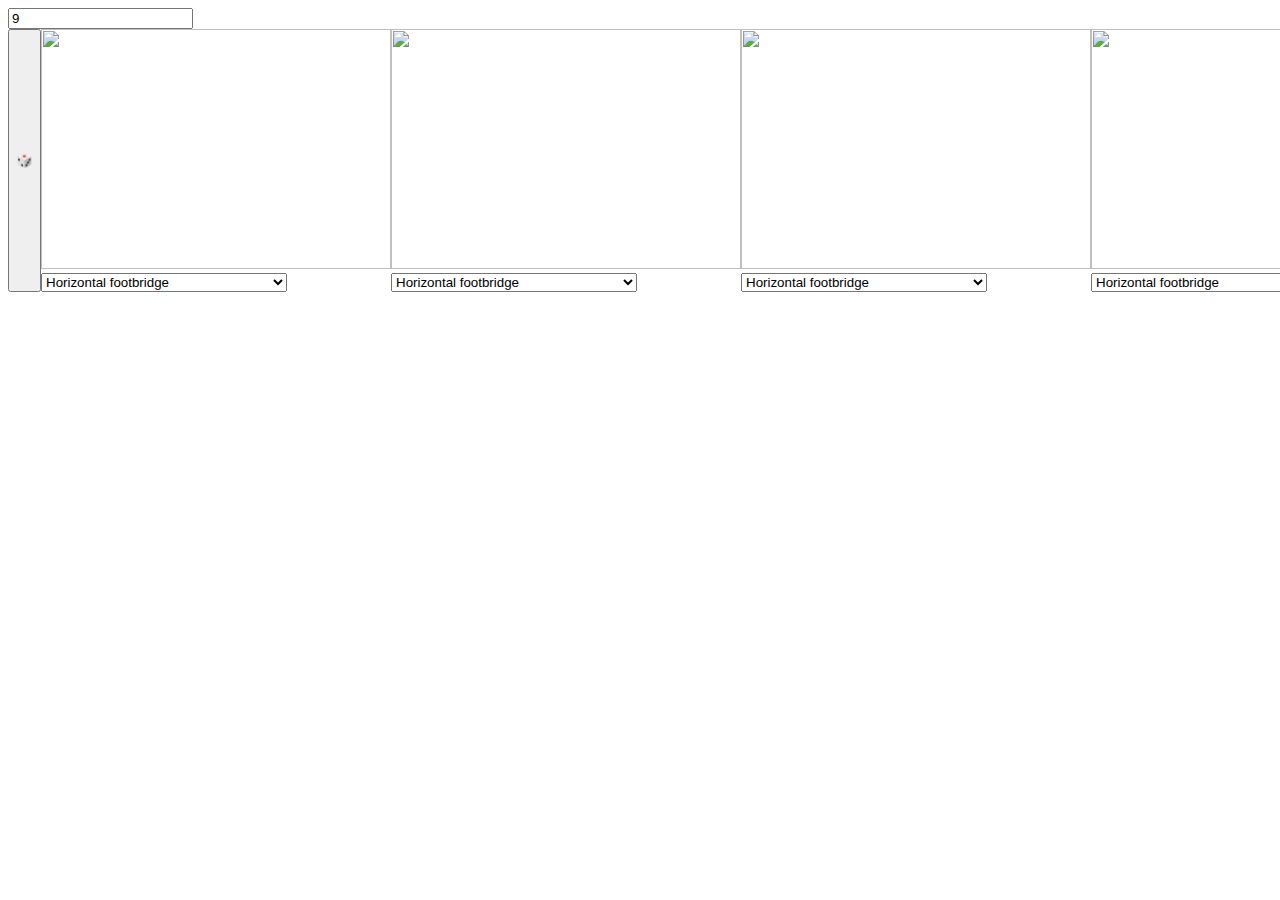
==== index.html @ 2974db42 "qwe" ====
<!DOCTYPE html>
<html>

<head>
    <meta http-equiv="content-type" content="text/html; charset=UTF-8">
    <title>test</title>
</head>

<body>
    <style>
        .trac {
            display: flex;
        }
    </style>
    <div id="main">
        <input type="number" value="9" id="input_id">
    </div>




    <script>

        const allGame = [
            { 'name': 'Horizontal footbridge', 'color': ["yellow", "green", "blue"] }, { name: 'Duck Steps', color: ["yellow", "green", "blue", "red", "black"] }, { name: 'Net_s tunnel', color: ["yellow", "green", "blue"] }, { name: 'Net_s path', color: ["yellow", "green", "blue", "red", "black"] }, { name: 'Monkey bridge', color: ["yellow", "green", "blue"] }, { name: 'Rolling logs', color: ["blue", "red", "black"] }, { name: 'Swinging Plates', color: ["green", "blue"] }, { name: 'Horizontal ladder', color: ["yellow", "green", "blue"] }, { name: 'Giant’s step', color: ["yellow", "green", "blue"] }, { name: 'Barrels', color: ["yellow", "green"] }, { name: 'Japanese footbridge Large and Small', color: ["yellow", "green", "blue"] }, { name: 'Swinging trunks', color: ["yellow", "green", "blue", "red", "black"] }, { name: 'Flat net', color: ["yellow", "green", "blue", "red", "black"] }, { name: 'Swings', color: ["yellow", "green", "blue", "red", "black"] }, { name: 'Surprise', color: ["blue", "red", "black"] }, { name: 'Lengthwise logs', color: ["yellow", "green", "blue"] }, { name: 'Swingplates and swings', color: ["yellow", "green", "blue", "red", "black"] }, { name: 'Parallell stirrups', color: ["blue", "red", "black"] }, { name: 'Surprise footbridge', color: ["yellow", "green", "blue"] }, { name: 'Disc bridge', color: ["yellow", "green", "blue"] }, { name: 'Mushrooms', color: ["yellow", "green"] }, { name: 'Lengthwise boards', color: ["yellow", "green"] }, { name: 'Alternated swings', color: ["yellow", "green", "blue", "red", "black"] }, { name: 'Dominoes', color: ["blue", "red", "black"] }, { name: 'Moving bridge', color: ["blue", "red", "black"] }, { name: 'Foot obstacle', color: ["yellow", "green"] }, { name: 'DNA bridge', color: ["red", "black"] }, { name: 'Norvejskii park (Alphabet footbridge)', color: ["yellow", "green"] }, { name: 'Gothic footbridge', color: ["yellow", "green", "blue"] }, { name: 'Accordion footbridge', color: ["yellow", "green", "blue"] }, { name: 'Stilts', color: ["blue", "red", "black"] }, { name: 'Tip over trunks', color: ["yellow", "green", "blue"] }, { name: 'Wazzah jump', color: ["yellow", "green", "blue", "red", "black"] }, { name: 'Pirogue bridge', color: ["blue", "red"] }, { name: 'Rolling footbridge', color: ["red", "black"] }, { name: 'Swingplates', color: ["yellow", "green", "blue"] }, { name: 'Wire-fiber horizontal ladder', color: ["yellow", "green", "blue"] }, { name: 'Zigzag footbridge', color: ["yellow", "green", "blue"] }, { name: 'Zigzag swings', color: ["yellow", "green", "blue", "red", "black"] }, { name: 'Balanced ropes', color: ["blue", "red", "black"] }, { name: 'Flea_s jump', color: ["yellow", "green", "blue"] }, { name: 'High net', color: ["yellow", "green", "blue", "red", "black"] }, { name: 'Ropes with trays', color: ["red", "black"] }, { name: 'Hanging trunks', color: ["blue", "red", "black"] }, { name: 'Rope bridge', color: ["blue", "red", "black"] }, { name: 'In-line rope bridge', color: ["blue", "red", "black"] }, { name: 'Zigzag rope bridge', color: ["blue", "red", "black"] }, { name: 'Alternated rope bridge', color: ["blue", "red", "black"] }, { name: 'Pyramids', color: ["red", "black"] }, { name: 'Balanced jumps', color: ["blue", "red", "black"] }, { name: 'Parrot_s trunk 45DEG', color: ["red", "black"] }, { name: 'Simple parrot_s trunk', color: ["blue", "red", "black"] }, { name: 'Hanging Swings', color: ["blue", "red", "black"] }, { name: 'Hanging parallell stirrups', color: ["red", "black"] }, { name: 'Hanging discs ( Beam plates)', color: ["blue", "red", "black"] }, { name: 'Lateral trapeze', color: ["red", "black"] }, { name: 'Floating nets', color: ["red", "black"] }, { name: 'Alternated floating net', color: ["blue", "red", "black"] }, { name: 'Sliding net', color: ["yellow", "green", "blue", "red", "black"] }, { name: 'Ambush', color: ["blue", "red", "black"] }, { name: 'Vertical Net', color: ["yellow", "green", "blue", "red", "black"] }, { name: 'Popeae beam', color: ["red", "black"] }, { name: 'Zig-zag trapeziums', color: ["red", "black"] }, { name: 'Alternated trapeziums', color: ["blue", "red", "black"] }, { name: 'Flying carpet', color: ["blue", "red"] }, { name: 'Tilting ropes', color: ["red", "black"] }, { name: 'Slalom ropes', color: ["yellow", "green", "blue", "red", "black"] }, { name: 'Passage of Fisherman', color: ["blue", "red"] }, { name: 'Hanging Swingplates', color: ["blue", "red", "black"] }, { name: 'Elastic Trapeziums', color: ["red", "black"] }, { name: 'Tibetian bridge', color: ["yellow", "green", "blue", "red", "black"] }, { name: 'Acrobat ropes', color: ["black"] }, { name: 'Hanging stirrups', color: ["red", "black"] }, { name: 'Popeye with swings', color: ["black"] }, { name: 'Popeye', color: ["black"] }, { name: 'Slalom planks', color: ["yellow", "green", "blue", "red", "black"] }, { name: 'Climbing planks', color: ["blue", "red", "black"] }, { name: 'Balanced ropes attached in both ends', color: ["blue", "red", "black"] }, { name: 'Horizontal climbingwall', color: ["yellow", "green"] }, { name: 'Arms logs', color: ["blue", "red", "black"] }, { name: 'Tibetian bridge', color: ["yellow", "green", "blue", "red", "black"] }, { name: 'Spider net', color: ["yellow", "green"] }, { name: 'Wave bridge', color: ["green", "blue"] }, { name: 'Uneven Circles', color: ["blue", "red"] }, { name: 'Floating ropes', color: ["blue", "red", "black"] }, { name: 'Hanging Logs', color: ["blue", "red", "black"] }, { name: 'Jaggy Swings', color: ["black"] }, { name: 'Floating horizontal footbridge', color: ["yellow", "green", "blue", "red", "black"] }, { name: 'Floatting ladder', color: ["red", "black"] }, { name: 'Sliding steps', color: ["yellow", "green"] }, { name: 'Multiple sliding steps', color: ["green", "blue", "red", "black"] }, { name: 'Skittles', color: ["yellow", "green", "blue"] }, { name: 'Laying trunk', color: ["yellow", "green"] }, { name: 'Sledge', color: ["yellow", "green", "blue"] }, { name: 'Cocos nut-the ball', color: ["yellow", "green", "blue", "red", "black"] }, { name: 'Surf', color: ["blue", "red", "black"] }, { name: 'Tightrope rope', color: ["yellow", "green", "blue", "red", "black"] }, { name: 'X-planks rolling', color: ["blue", "red", "black"] }, { name: 'Rolling parrot', color: ["green", "blue"] }, { name: 'Flying stirrups france', color: ["red", "black"] }, { name: 'Rolling basket', color: ["yellow", "green", "blue"] }, { name: 'Rolling trapeze', color: ["green", "blue", "red"] }, { name: 'Flying stirrup', color: ["blue", "red", "black"] }, { name: 'Lift', color: ["blue", "red", "black"] }, { name: 'Mini Tarzan', color: ["blue", "red", "black"] }, { name: 'Flying Trapeze', color: ["blue", "red", "black"] }, { name: 'Tarzan jump', color: ["red", "black"] }, { name: 'Unicycle', color: ["blue", "red", "black"] }, { name: 'Tree bike', color: ["blue", "red"] }, { name: 'Tightrope walk', color: ["yellow", "green", "blue", "red", "black"] }]
        console.log(allGame)
        //случайная генерация трассы
        function allTrackRandomizer() {
            let select = this.parentElement.querySelectorAll('.slt')
            select.forEach(select => {
                //console.log(select);
                select.selectedIndex = Math.floor(Math.random() * (allGame.length - 1 + 1) + 1);
                select.dispatchEvent(new Event("change"))
            });
        };

        // загатовка этапа
        const zagotovka = " <form id='form'>\
        <img  class='img' src='img/page_0000.jpg' height=240 width=350 >\
        <select class=slt>\
        </select>\
    </form>";


        // Список этапов
        let allTrack = ['Zig zag trapeziums', 'Rope bridge', 'Spaghetti bridge', 'Trapeziums', 'High ropes swing plates', 'Horizontal ladder', 'Net path', 'Barrels', 'Climbing planks', 'Horizontal net']

        //Генерация списка этапов в селект
        function addSelect() {
            const select = document.querySelectorAll('.slt');
            select.forEach(select => {
                select.addEventListener('change', chngImg);
                for (var i = 0; i < allGame.length; i++) {
                    var opt = document.createElement('option');
                    opt.value = allGame[i].name;
                    opt.innerHTML = allGame[i].name;
                    select.appendChild(opt);
                }
            })
        }

        // создаем трасу
        function addTrack(color) { //принимает цвет трасы 
            let genBtn = document.createElement("button");
            let main = document.getElementById('main')
            //document.getElementById("trac").remove()
            genBtn.innerHTML = '🎲'
            genBtn.addEventListener('click', allTrackRandomizer)
            trac = addSegment(document.getElementById("input_id").value);
            trac.classList.add("trac");
            trac.prepend(genBtn);
            main.append(trac);
        }
        addTrack('blue') //test

        // добавляем этапы
        function addSegment(segmenAmount) {
            let main = document.createElement("div");
            for (let i = 0; i < segmenAmount; i++) {
                let segment = document.createElement("div");
                segment.innerHTML = zagotovka;
                segment.classList.add("segment");
                main.appendChild(segment);
            }
            return main;
        }
        addSelect()

        //смена рисунка этапа в зависимости от выбора в селект
        function chngImg(eve) {
            let img = this.parentElement.querySelector('.img');
            let chois = this.parentElement.querySelector('.slt').value;
            img.src = "img/" + chois + ".jpg";
        };


    </script>
</body>

</html>
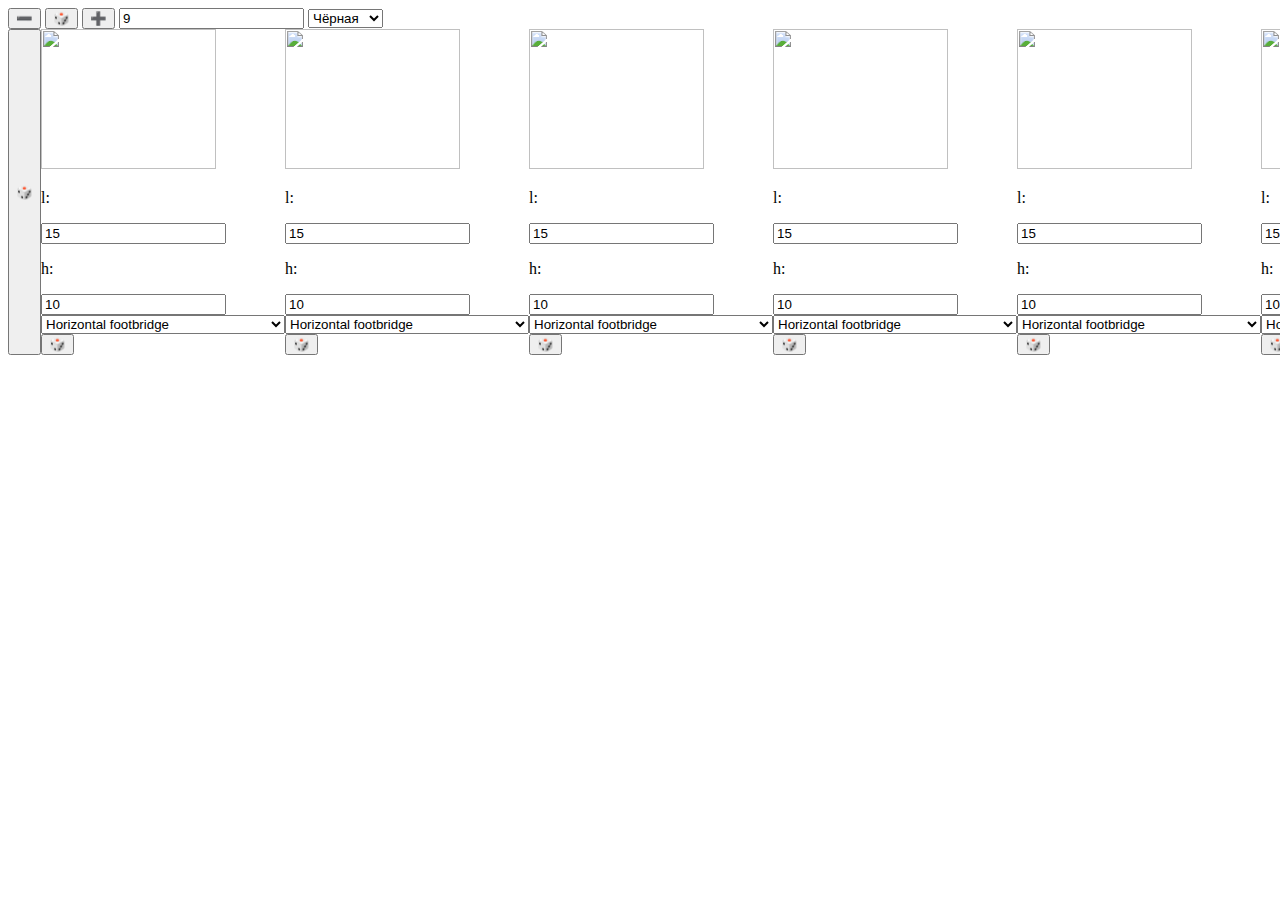
==== commit a3798fc4: "ghd" ====
--- a/index.html
+++ b/index.html
@@ -13,51 +13,95 @@
         }
     </style>
     <div id="main">
+        <button>➖</button>
+        <button>🎲</button>
+        <button>➕</button>
+
         <input type="number" value="9" id="input_id">
+
+        <select name="selectColor">
+            <option value="yellow" selected>Желтая</option>
+            <option selected="selected" value="green" selected>Зеленая</option>
+            <option value="blue" selected>Синяя</option>
+            <option value="red" selected>Красная</option>
+            <option value="black" selected>Чёрная</option>
+        </select>
+
     </div>
 
 
 
 
     <script>
+        let color = 'green'
+        const allGame = [
+            { 'name': 'Horizontal footbridge', 'color': ["yellow", "green", "blue", ,] }, { name: 'Duck Steps', color: ["yellow", "green", "blue", "red", "black"] }, { name: 'Net_s tunnel', color: ["yellow", "green", "blue", ,] }, { name: 'Net_s path', color: ["yellow", "green", "blue", "red", "black"] }, { name: 'Monkey bridge', color: ["yellow", "green", "blue", ,] }, { name: 'Rolling logs', color: [, , "blue", "red", "black"] }, { name: 'Swinging Plates', color: [, "green", "blue", ,] }, { name: 'Horizontal ladder', color: ["yellow", "green", "blue", ,] }, { name: 'Giant’s step', color: ["yellow", "green", "blue", ,] }, { name: 'Barrels', color: ["yellow", "green", , ,] }, { name: 'Japanese footbridge Large and Small', color: ["yellow", "green", "blue", ,] }, { name: 'Swinging trunks', color: ["yellow", "green", "blue", "red", "black"] }, { name: 'Flat net', color: ["yellow", "green", "blue", "red", "black"] }, { name: 'Swings', color: ["yellow", "green", "blue", "red", "black"] }, { name: 'Surprise', color: [, , "blue", "red", "black"] }, { name: 'Lengthwise logs', color: ["yellow", "green", "blue", ,] }, { name: 'Swingplates and swings', color: ["yellow", "green", "blue", "red", "black"] }, { name: 'Parallell stirrups', color: [, , "blue", "red", "black"] }, { name: 'Surprise footbridge', color: ["yellow", "green", "blue", ,] }, { name: 'Disc bridge', color: ["yellow", "green", "blue", ,] }, { name: 'Mushrooms', color: ["yellow", "green", , ,] }, { name: 'Lengthwise boards', color: ["yellow", "green", , ,] }, { name: 'Alternated swings', color: ["yellow", "green", "blue", "red", "black"] }, { name: 'Dominoes', color: [, , "blue", "red", "black"] }, { name: 'Moving bridge', color: [, , "blue", "red", "black"] }, { name: 'Foot obstacle', color: ["yellow", "green", , ,] }, { name: 'DNA bridge', color: [, , , "red", "black"] }, { name: 'Norvejskii park (Alphabet footbridge)', color: ["yellow", "green", , ,] }, { name: 'Gothic footbridge', color: ["yellow", "green", "blue", ,] }, { name: 'Accordion footbridge', color: ["yellow", "green", "blue", ,] }, { name: 'Stilts', color: [, , "blue", "red", "black"] }, { name: 'Tip over trunks', color: ["yellow", "green", "blue", ,] }, { name: 'Wazzah jump', color: ["yellow", "green", "blue", "red", "black"] }, { name: 'Pirogue bridge', color: [, , "blue", "red",] }, { name: 'Rolling footbridge', color: [, , , "red", "black"] }, { name: 'Swingplates', color: ["yellow", "green", "blue", ,] }, { name: 'Wire-fiber horizontal ladder', color: ["yellow", "green", "blue", ,] }, { name: 'Zigzag footbridge', color: ["yellow", "green", "blue", ,] }, { name: 'Zigzag swings', color: ["yellow", "green", "blue", "red", "black"] }, { name: 'Balanced ropes', color: [, , "blue", "red", "black"] }, { name: 'Flea_s jump', color: ["yellow", "green", "blue", ,] }, { name: 'High net', color: ["yellow", "green", "blue", "red", "black"] }, { name: 'Ropes with trays', color: [, , , "red", "black"] }, { name: 'Hanging trunks', color: [, , "blue", "red", "black"] }, { name: 'Rope bridge', color: [, , "blue", "red", "black"] }, { name: 'In-line rope bridge', color: [, , "blue", "red", "black"] }, { name: 'Zigzag rope bridge', color: [, , "blue", "red", "black"] }, { name: 'Alternated rope bridge', color: [, , "blue", "red", "black"] }, { name: 'Pyramids', color: [, , , "red", "black"] }, { name: 'Balanced jumps', color: [, , "blue", "red", "black"] }, { name: 'Parrot_s trunk 45DEG', color: [, , , "red", "black"] }, { name: 'Simple parrot_s trunk', color: [, , "blue", "red", "black"] }, { name: 'Hanging Swings', color: [, , "blue", "red", "black"] }, { name: 'Hanging parallell stirrups', color: [, , , "red", "black"] }, { name: 'Hanging discs ( Beam plates)', color: [, , "blue", "red", "black"] }, { name: 'Lateral trapeze', color: [, , , "red", "black"] }, { name: 'Floating nets', color: [, , , "red", "black"] }, { name: 'Alternated floating net', color: [, , "blue", "red", "black"] }, { name: 'Sliding net', color: ["yellow", "green", "blue", "red", "black"] }, { name: 'Ambush', color: [, , "blue", "red", "black"] }, { name: 'Vertical Net', color: ["yellow", "green", "blue", "red", "black"] }, { name: 'Popeae beam', color: [, , , "red", "black"] }, { name: 'Zig-zag trapeziums', color: [, , , "red", "black"] }, { name: 'Alternated trapeziums', color: [, , "blue", "red", "black"] }, { name: 'Flying carpet', color: [, , "blue", "red",] }, { name: 'Tilting ropes', color: [, , , "red", "black"] }, { name: 'Slalom ropes', color: ["yellow", "green", "blue", "red", "black"] }, { name: 'Passage of Fisherman', color: [, , "blue", "red",] }, { name: 'Hanging Swingplates', color: [, , "blue", "red", "black"] }, { name: 'Elastic Trapeziums', color: [, , , "red", "black"] }, { name: 'Tibetian bridge', color: ["yellow", "green", "blue", "red", "black"] }, { name: 'Acrobat ropes', color: [, , , , "black"] }, { name: 'Hanging stirrups', color: [, , , "red", "black"] }, { name: 'Popeye with swings', color: [, , , , "black"] }, { name: 'Popeye', color: [, , , , "black"] }, { name: 'Slalom planks', color: ["yellow", "green", "blue", "red", "black"] }, { name: 'Climbing planks', color: [, , "blue", "red", "black"] }, { name: 'Balanced ropes attached in both ends', color: [, , "blue", "red", "black"] }, { name: 'Horizontal climbingwall', color: ["yellow", "green", , ,] }, { name: 'Arms logs', color: [, , "blue", "red", "black"] }, { name: 'Tibetian bridge', color: ["yellow", "green", "blue", "red", "black"] }, { name: 'Spider net', color: ["yellow", "green", , ,] }, { name: 'Wave bridge', color: [, "green", "blue", ,] }, { name: 'Uneven Circles', color: [, , "blue", "red",] }, { name: 'Floating ropes', color: [, , "blue", "red", "black"] }, { name: 'Hanging Logs', color: [, , "blue", "red", "black"] }, { name: 'Jaggy Swings', color: [, , , , "black"] }, { name: 'Floating horizontal footbridge', color: ["yellow", "green", "blue", "red", "black"] }, { name: 'Floatting ladder', color: [, , , "red", "black"] }, { name: 'Sliding steps', color: ["yellow", "green", , ,] }, { name: 'Multiple sliding steps', color: [, "green", "blue", "red", "black"] }, { name: 'Skittles', color: ["yellow", "green", "blue", ,] }, { name: 'Laying trunk', color: ["yellow", "green", , ,] }, { name: 'Sledge', color: ["yellow", "green", "blue", ,] }, { name: 'Cocos nut-the ball', color: ["yellow", "green", "blue", "red", "black"] }, { name: 'Surf', color: [, , "blue", "red", "black"] }, { name: 'Tightrope rope', color: ["yellow", "green", "blue", "red", "black"] }, { name: 'X-planks rolling', color: [, , "blue", "red", "black"] }, { name: 'Rolling parrot', color: [, "green", "blue", ,] }, { name: 'Flying stirrups france', color: [, , , "red", "black"] }, { name: 'Rolling basket', color: ["yellow", "green", "blue", ,] }, { name: 'Rolling trapeze', color: [, "green", "blue", "red",] }, { name: 'Flying stirrup', color: [, , "blue", "red", "black"] }, { name: 'Lift', color: [, , "blue", "red", "black"] }, { name: 'Mini Tarzan', color: [, , "blue", "red", "black"] }, { name: 'Flying Trapeze', color: [, , "blue", "red", "black"] }, { name: 'Tarzan jump', color: [, , , "red", "black"] }, { name: 'Unicycle', color: [, , "blue", "red", "black"] }, { name: 'Tree bike', color: [, , "blue", "red",] }, { name: 'Tightrope walk', color: ["yellow", "green", "blue", "red", "black"] }
+        ]
 
-        const allGame = [
-            { 'name': 'Horizontal footbridge', 'color': ["yellow", "green", "blue"] }, { name: 'Duck Steps', color: ["yellow", "green", "blue", "red", "black"] }, { name: 'Net_s tunnel', color: ["yellow", "green", "blue"] }, { name: 'Net_s path', color: ["yellow", "green", "blue", "red", "black"] }, { name: 'Monkey bridge', color: ["yellow", "green", "blue"] }, { name: 'Rolling logs', color: ["blue", "red", "black"] }, { name: 'Swinging Plates', color: ["green", "blue"] }, { name: 'Horizontal ladder', color: ["yellow", "green", "blue"] }, { name: 'Giant’s step', color: ["yellow", "green", "blue"] }, { name: 'Barrels', color: ["yellow", "green"] }, { name: 'Japanese footbridge Large and Small', color: ["yellow", "green", "blue"] }, { name: 'Swinging trunks', color: ["yellow", "green", "blue", "red", "black"] }, { name: 'Flat net', color: ["yellow", "green", "blue", "red", "black"] }, { name: 'Swings', color: ["yellow", "green", "blue", "red", "black"] }, { name: 'Surprise', color: ["blue", "red", "black"] }, { name: 'Lengthwise logs', color: ["yellow", "green", "blue"] }, { name: 'Swingplates and swings', color: ["yellow", "green", "blue", "red", "black"] }, { name: 'Parallell stirrups', color: ["blue", "red", "black"] }, { name: 'Surprise footbridge', color: ["yellow", "green", "blue"] }, { name: 'Disc bridge', color: ["yellow", "green", "blue"] }, { name: 'Mushrooms', color: ["yellow", "green"] }, { name: 'Lengthwise boards', color: ["yellow", "green"] }, { name: 'Alternated swings', color: ["yellow", "green", "blue", "red", "black"] }, { name: 'Dominoes', color: ["blue", "red", "black"] }, { name: 'Moving bridge', color: ["blue", "red", "black"] }, { name: 'Foot obstacle', color: ["yellow", "green"] }, { name: 'DNA bridge', color: ["red", "black"] }, { name: 'Norvejskii park (Alphabet footbridge)', color: ["yellow", "green"] }, { name: 'Gothic footbridge', color: ["yellow", "green", "blue"] }, { name: 'Accordion footbridge', color: ["yellow", "green", "blue"] }, { name: 'Stilts', color: ["blue", "red", "black"] }, { name: 'Tip over trunks', color: ["yellow", "green", "blue"] }, { name: 'Wazzah jump', color: ["yellow", "green", "blue", "red", "black"] }, { name: 'Pirogue bridge', color: ["blue", "red"] }, { name: 'Rolling footbridge', color: ["red", "black"] }, { name: 'Swingplates', color: ["yellow", "green", "blue"] }, { name: 'Wire-fiber horizontal ladder', color: ["yellow", "green", "blue"] }, { name: 'Zigzag footbridge', color: ["yellow", "green", "blue"] }, { name: 'Zigzag swings', color: ["yellow", "green", "blue", "red", "black"] }, { name: 'Balanced ropes', color: ["blue", "red", "black"] }, { name: 'Flea_s jump', color: ["yellow", "green", "blue"] }, { name: 'High net', color: ["yellow", "green", "blue", "red", "black"] }, { name: 'Ropes with trays', color: ["red", "black"] }, { name: 'Hanging trunks', color: ["blue", "red", "black"] }, { name: 'Rope bridge', color: ["blue", "red", "black"] }, { name: 'In-line rope bridge', color: ["blue", "red", "black"] }, { name: 'Zigzag rope bridge', color: ["blue", "red", "black"] }, { name: 'Alternated rope bridge', color: ["blue", "red", "black"] }, { name: 'Pyramids', color: ["red", "black"] }, { name: 'Balanced jumps', color: ["blue", "red", "black"] }, { name: 'Parrot_s trunk 45DEG', color: ["red", "black"] }, { name: 'Simple parrot_s trunk', color: ["blue", "red", "black"] }, { name: 'Hanging Swings', color: ["blue", "red", "black"] }, { name: 'Hanging parallell stirrups', color: ["red", "black"] }, { name: 'Hanging discs ( Beam plates)', color: ["blue", "red", "black"] }, { name: 'Lateral trapeze', color: ["red", "black"] }, { name: 'Floating nets', color: ["red", "black"] }, { name: 'Alternated floating net', color: ["blue", "red", "black"] }, { name: 'Sliding net', color: ["yellow", "green", "blue", "red", "black"] }, { name: 'Ambush', color: ["blue", "red", "black"] }, { name: 'Vertical Net', color: ["yellow", "green", "blue", "red", "black"] }, { name: 'Popeae beam', color: ["red", "black"] }, { name: 'Zig-zag trapeziums', color: ["red", "black"] }, { name: 'Alternated trapeziums', color: ["blue", "red", "black"] }, { name: 'Flying carpet', color: ["blue", "red"] }, { name: 'Tilting ropes', color: ["red", "black"] }, { name: 'Slalom ropes', color: ["yellow", "green", "blue", "red", "black"] }, { name: 'Passage of Fisherman', color: ["blue", "red"] }, { name: 'Hanging Swingplates', color: ["blue", "red", "black"] }, { name: 'Elastic Trapeziums', color: ["red", "black"] }, { name: 'Tibetian bridge', color: ["yellow", "green", "blue", "red", "black"] }, { name: 'Acrobat ropes', color: ["black"] }, { name: 'Hanging stirrups', color: ["red", "black"] }, { name: 'Popeye with swings', color: ["black"] }, { name: 'Popeye', color: ["black"] }, { name: 'Slalom planks', color: ["yellow", "green", "blue", "red", "black"] }, { name: 'Climbing planks', color: ["blue", "red", "black"] }, { name: 'Balanced ropes attached in both ends', color: ["blue", "red", "black"] }, { name: 'Horizontal climbingwall', color: ["yellow", "green"] }, { name: 'Arms logs', color: ["blue", "red", "black"] }, { name: 'Tibetian bridge', color: ["yellow", "green", "blue", "red", "black"] }, { name: 'Spider net', color: ["yellow", "green"] }, { name: 'Wave bridge', color: ["green", "blue"] }, { name: 'Uneven Circles', color: ["blue", "red"] }, { name: 'Floating ropes', color: ["blue", "red", "black"] }, { name: 'Hanging Logs', color: ["blue", "red", "black"] }, { name: 'Jaggy Swings', color: ["black"] }, { name: 'Floating horizontal footbridge', color: ["yellow", "green", "blue", "red", "black"] }, { name: 'Floatting ladder', color: ["red", "black"] }, { name: 'Sliding steps', color: ["yellow", "green"] }, { name: 'Multiple sliding steps', color: ["green", "blue", "red", "black"] }, { name: 'Skittles', color: ["yellow", "green", "blue"] }, { name: 'Laying trunk', color: ["yellow", "green"] }, { name: 'Sledge', color: ["yellow", "green", "blue"] }, { name: 'Cocos nut-the ball', color: ["yellow", "green", "blue", "red", "black"] }, { name: 'Surf', color: ["blue", "red", "black"] }, { name: 'Tightrope rope', color: ["yellow", "green", "blue", "red", "black"] }, { name: 'X-planks rolling', color: ["blue", "red", "black"] }, { name: 'Rolling parrot', color: ["green", "blue"] }, { name: 'Flying stirrups france', color: ["red", "black"] }, { name: 'Rolling basket', color: ["yellow", "green", "blue"] }, { name: 'Rolling trapeze', color: ["green", "blue", "red"] }, { name: 'Flying stirrup', color: ["blue", "red", "black"] }, { name: 'Lift', color: ["blue", "red", "black"] }, { name: 'Mini Tarzan', color: ["blue", "red", "black"] }, { name: 'Flying Trapeze', color: ["blue", "red", "black"] }, { name: 'Tarzan jump', color: ["red", "black"] }, { name: 'Unicycle', color: ["blue", "red", "black"] }, { name: 'Tree bike', color: ["blue", "red"] }, { name: 'Tightrope walk', color: ["yellow", "green", "blue", "red", "black"] }]
-        console.log(allGame)
+        //узнать цвет трасы
+
+
+        // создание списка этапов по цвету
+
+        function getOnlyColor(color = 'green') {
+            let colorsegment = []
+            allGame.forEach(function (i) {
+                let even = function (element) {
+                    return element == color;
+                }
+                if (i.color.some(even)) {
+                    colorsegment.push(i.name)
+                    //console.log(i.name)
+                }
+
+            }
+            )
+            return colorsegment;
+        };
+
+
         //случайная генерация трассы
         function allTrackRandomizer() {
             let select = this.parentElement.querySelectorAll('.slt')
             select.forEach(select => {
                 //console.log(select);
-                select.selectedIndex = Math.floor(Math.random() * (allGame.length - 1 + 1) + 1);
+                select.selectedIndex = Math.floor(Math.random() * (select.querySelectorAll('option').length));
+                console.log(select.querySelectorAll('option').length)
                 select.dispatchEvent(new Event("change"))
             });
         };
 
         // загатовка этапа
-        const zagotovka = " <form id='form'>\
-        <img  class='img' src='img/page_0000.jpg' height=240 width=350 >\
-        <select class=slt>\
+        const zagotovka = " <form class='form'>\
+        <img  class='img' src='img/page_0000.jpg' height=140 width=175 >\
+        <p>l:</p><input type='number' value='15' class='segmentLength'>\
+        <p>h:</p><input type='number' value='10' class='segmentHigh'>\
+        <select class='slt'>\
         </select>\
-    </form>";
+        <button>🎲</button >\
+    </form > ";
 
 
         // Список этапов
-        let allTrack = ['Zig zag trapeziums', 'Rope bridge', 'Spaghetti bridge', 'Trapeziums', 'High ropes swing plates', 'Horizontal ladder', 'Net path', 'Barrels', 'Climbing planks', 'Horizontal net']
+        // let allTrack = ['Zig zag trapeziums', 'Rope bridge', 'Spaghetti bridge', 'Trapeziums', 'High ropes swing plates', 'Horizontal ladder', 'Net path', 'Barrels', 'Climbing planks', 'Horizontal net']
 
         //Генерация списка этапов в селект
         function addSelect() {
+            let colorList = getOnlyColor(color);
+            console.log(colorList)
             const select = document.querySelectorAll('.slt');
             select.forEach(select => {
                 select.addEventListener('change', chngImg);
-                for (var i = 0; i < allGame.length; i++) {
+
+                for (var i = 0; i < colorList.length; i++) {
                     var opt = document.createElement('option');
-                    opt.value = allGame[i].name;
-                    opt.innerHTML = allGame[i].name;
+                    opt.value = colorList[i];
+                    opt.innerHTML = colorList[i];
                     select.appendChild(opt);
                 }
             })
         }
+
 
         // создаем трасу
         function addTrack(color) { //принимает цвет трасы 
@@ -90,6 +134,7 @@
         function chngImg(eve) {
             let img = this.parentElement.querySelector('.img');
             let chois = this.parentElement.querySelector('.slt').value;
+            //console.log(this.parentElement);
             img.src = "img/" + chois + ".jpg";
         };
 
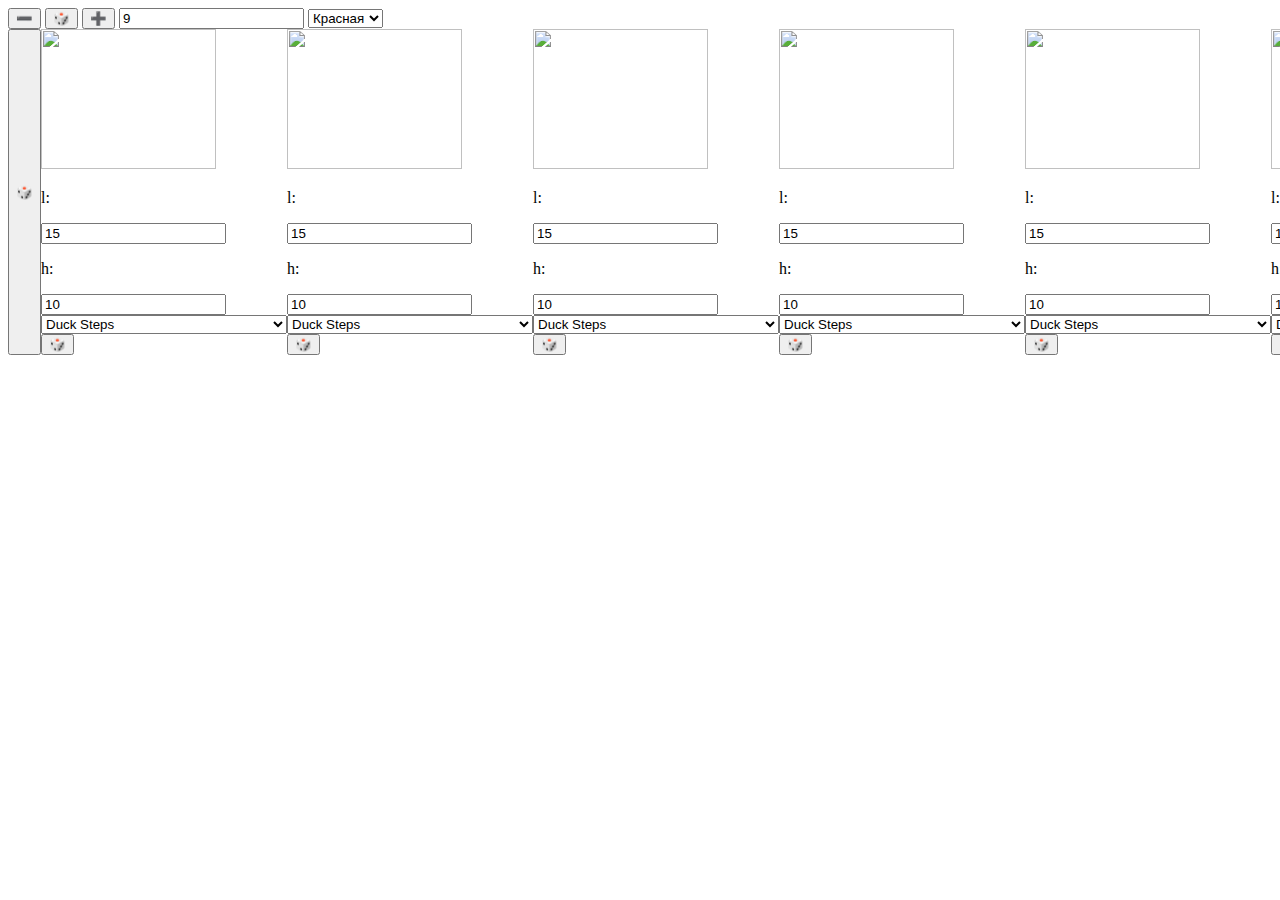
==== commit 83dedea6: "h" ====
--- a/index.html
+++ b/index.html
@@ -19,12 +19,12 @@
 
         <input type="number" value="9" id="input_id">
 
-        <select name="selectColor">
-            <option value="yellow" selected>Желтая</option>
-            <option selected="selected" value="green" selected>Зеленая</option>
-            <option value="blue" selected>Синяя</option>
-            <option value="red" selected>Красная</option>
-            <option value="black" selected>Чёрная</option>
+        <select id="selectColor">
+            <option value="yellow">Желтая</option>
+            <option value="green">Зеленая</option>
+            <option value="blue">Синяя</option>
+            <option selected value="red">Красная</option>
+            <option value="black">Чёрная</option>
         </select>
 
     </div>
@@ -33,18 +33,34 @@
 
 
     <script>
-        let color = 'green'
+        //получить выбранный цвет
+        document.getElementById('selectColor').addEventListener('change', getColor);
+        let color = document.getElementById('selectColor').value
+
         const allGame = [
             { 'name': 'Horizontal footbridge', 'color': ["yellow", "green", "blue", ,] }, { name: 'Duck Steps', color: ["yellow", "green", "blue", "red", "black"] }, { name: 'Net_s tunnel', color: ["yellow", "green", "blue", ,] }, { name: 'Net_s path', color: ["yellow", "green", "blue", "red", "black"] }, { name: 'Monkey bridge', color: ["yellow", "green", "blue", ,] }, { name: 'Rolling logs', color: [, , "blue", "red", "black"] }, { name: 'Swinging Plates', color: [, "green", "blue", ,] }, { name: 'Horizontal ladder', color: ["yellow", "green", "blue", ,] }, { name: 'Giant’s step', color: ["yellow", "green", "blue", ,] }, { name: 'Barrels', color: ["yellow", "green", , ,] }, { name: 'Japanese footbridge Large and Small', color: ["yellow", "green", "blue", ,] }, { name: 'Swinging trunks', color: ["yellow", "green", "blue", "red", "black"] }, { name: 'Flat net', color: ["yellow", "green", "blue", "red", "black"] }, { name: 'Swings', color: ["yellow", "green", "blue", "red", "black"] }, { name: 'Surprise', color: [, , "blue", "red", "black"] }, { name: 'Lengthwise logs', color: ["yellow", "green", "blue", ,] }, { name: 'Swingplates and swings', color: ["yellow", "green", "blue", "red", "black"] }, { name: 'Parallell stirrups', color: [, , "blue", "red", "black"] }, { name: 'Surprise footbridge', color: ["yellow", "green", "blue", ,] }, { name: 'Disc bridge', color: ["yellow", "green", "blue", ,] }, { name: 'Mushrooms', color: ["yellow", "green", , ,] }, { name: 'Lengthwise boards', color: ["yellow", "green", , ,] }, { name: 'Alternated swings', color: ["yellow", "green", "blue", "red", "black"] }, { name: 'Dominoes', color: [, , "blue", "red", "black"] }, { name: 'Moving bridge', color: [, , "blue", "red", "black"] }, { name: 'Foot obstacle', color: ["yellow", "green", , ,] }, { name: 'DNA bridge', color: [, , , "red", "black"] }, { name: 'Norvejskii park (Alphabet footbridge)', color: ["yellow", "green", , ,] }, { name: 'Gothic footbridge', color: ["yellow", "green", "blue", ,] }, { name: 'Accordion footbridge', color: ["yellow", "green", "blue", ,] }, { name: 'Stilts', color: [, , "blue", "red", "black"] }, { name: 'Tip over trunks', color: ["yellow", "green", "blue", ,] }, { name: 'Wazzah jump', color: ["yellow", "green", "blue", "red", "black"] }, { name: 'Pirogue bridge', color: [, , "blue", "red",] }, { name: 'Rolling footbridge', color: [, , , "red", "black"] }, { name: 'Swingplates', color: ["yellow", "green", "blue", ,] }, { name: 'Wire-fiber horizontal ladder', color: ["yellow", "green", "blue", ,] }, { name: 'Zigzag footbridge', color: ["yellow", "green", "blue", ,] }, { name: 'Zigzag swings', color: ["yellow", "green", "blue", "red", "black"] }, { name: 'Balanced ropes', color: [, , "blue", "red", "black"] }, { name: 'Flea_s jump', color: ["yellow", "green", "blue", ,] }, { name: 'High net', color: ["yellow", "green", "blue", "red", "black"] }, { name: 'Ropes with trays', color: [, , , "red", "black"] }, { name: 'Hanging trunks', color: [, , "blue", "red", "black"] }, { name: 'Rope bridge', color: [, , "blue", "red", "black"] }, { name: 'In-line rope bridge', color: [, , "blue", "red", "black"] }, { name: 'Zigzag rope bridge', color: [, , "blue", "red", "black"] }, { name: 'Alternated rope bridge', color: [, , "blue", "red", "black"] }, { name: 'Pyramids', color: [, , , "red", "black"] }, { name: 'Balanced jumps', color: [, , "blue", "red", "black"] }, { name: 'Parrot_s trunk 45DEG', color: [, , , "red", "black"] }, { name: 'Simple parrot_s trunk', color: [, , "blue", "red", "black"] }, { name: 'Hanging Swings', color: [, , "blue", "red", "black"] }, { name: 'Hanging parallell stirrups', color: [, , , "red", "black"] }, { name: 'Hanging discs ( Beam plates)', color: [, , "blue", "red", "black"] }, { name: 'Lateral trapeze', color: [, , , "red", "black"] }, { name: 'Floating nets', color: [, , , "red", "black"] }, { name: 'Alternated floating net', color: [, , "blue", "red", "black"] }, { name: 'Sliding net', color: ["yellow", "green", "blue", "red", "black"] }, { name: 'Ambush', color: [, , "blue", "red", "black"] }, { name: 'Vertical Net', color: ["yellow", "green", "blue", "red", "black"] }, { name: 'Popeae beam', color: [, , , "red", "black"] }, { name: 'Zig-zag trapeziums', color: [, , , "red", "black"] }, { name: 'Alternated trapeziums', color: [, , "blue", "red", "black"] }, { name: 'Flying carpet', color: [, , "blue", "red",] }, { name: 'Tilting ropes', color: [, , , "red", "black"] }, { name: 'Slalom ropes', color: ["yellow", "green", "blue", "red", "black"] }, { name: 'Passage of Fisherman', color: [, , "blue", "red",] }, { name: 'Hanging Swingplates', color: [, , "blue", "red", "black"] }, { name: 'Elastic Trapeziums', color: [, , , "red", "black"] }, { name: 'Tibetian bridge', color: ["yellow", "green", "blue", "red", "black"] }, { name: 'Acrobat ropes', color: [, , , , "black"] }, { name: 'Hanging stirrups', color: [, , , "red", "black"] }, { name: 'Popeye with swings', color: [, , , , "black"] }, { name: 'Popeye', color: [, , , , "black"] }, { name: 'Slalom planks', color: ["yellow", "green", "blue", "red", "black"] }, { name: 'Climbing planks', color: [, , "blue", "red", "black"] }, { name: 'Balanced ropes attached in both ends', color: [, , "blue", "red", "black"] }, { name: 'Horizontal climbingwall', color: ["yellow", "green", , ,] }, { name: 'Arms logs', color: [, , "blue", "red", "black"] }, { name: 'Tibetian bridge', color: ["yellow", "green", "blue", "red", "black"] }, { name: 'Spider net', color: ["yellow", "green", , ,] }, { name: 'Wave bridge', color: [, "green", "blue", ,] }, { name: 'Uneven Circles', color: [, , "blue", "red",] }, { name: 'Floating ropes', color: [, , "blue", "red", "black"] }, { name: 'Hanging Logs', color: [, , "blue", "red", "black"] }, { name: 'Jaggy Swings', color: [, , , , "black"] }, { name: 'Floating horizontal footbridge', color: ["yellow", "green", "blue", "red", "black"] }, { name: 'Floatting ladder', color: [, , , "red", "black"] }, { name: 'Sliding steps', color: ["yellow", "green", , ,] }, { name: 'Multiple sliding steps', color: [, "green", "blue", "red", "black"] }, { name: 'Skittles', color: ["yellow", "green", "blue", ,] }, { name: 'Laying trunk', color: ["yellow", "green", , ,] }, { name: 'Sledge', color: ["yellow", "green", "blue", ,] }, { name: 'Cocos nut-the ball', color: ["yellow", "green", "blue", "red", "black"] }, { name: 'Surf', color: [, , "blue", "red", "black"] }, { name: 'Tightrope rope', color: ["yellow", "green", "blue", "red", "black"] }, { name: 'X-planks rolling', color: [, , "blue", "red", "black"] }, { name: 'Rolling parrot', color: [, "green", "blue", ,] }, { name: 'Flying stirrups france', color: [, , , "red", "black"] }, { name: 'Rolling basket', color: ["yellow", "green", "blue", ,] }, { name: 'Rolling trapeze', color: [, "green", "blue", "red",] }, { name: 'Flying stirrup', color: [, , "blue", "red", "black"] }, { name: 'Lift', color: [, , "blue", "red", "black"] }, { name: 'Mini Tarzan', color: [, , "blue", "red", "black"] }, { name: 'Flying Trapeze', color: [, , "blue", "red", "black"] }, { name: 'Tarzan jump', color: [, , , "red", "black"] }, { name: 'Unicycle', color: [, , "blue", "red", "black"] }, { name: 'Tree bike', color: [, , "blue", "red",] }, { name: 'Tightrope walk', color: ["yellow", "green", "blue", "red", "black"] }
         ]
+
+        function getColor() {
+            let color = document.getElementById('selectColor').value
+            console.log(color);
+            addSelect();
+            return color;
+        }
+
+
+        color = getColor()
+        console.log(color)
+
 
         //узнать цвет трасы
 
 
         // создание списка этапов по цвету
 
-        function getOnlyColor(color = 'green') {
+        function getOnlyColor() {
             let colorsegment = []
+
             allGame.forEach(function (i) {
                 let even = function (element) {
                     return element == color;
@@ -56,6 +72,7 @@
 
             }
             )
+            //console.log(colorsegment)
             return colorsegment;
         };
 
@@ -63,6 +80,8 @@
         //случайная генерация трассы
         function allTrackRandomizer() {
             let select = this.parentElement.querySelectorAll('.slt')
+            addSelect();
+
             select.forEach(select => {
                 //console.log(select);
                 select.selectedIndex = Math.floor(Math.random() * (select.querySelectorAll('option').length));
@@ -87,12 +106,15 @@
 
         //Генерация списка этапов в селект
         function addSelect() {
-            let colorList = getOnlyColor(color);
+            let colorList = [];
+            colorList = getOnlyColor();
             console.log(colorList)
             const select = document.querySelectorAll('.slt');
             select.forEach(select => {
                 select.addEventListener('change', chngImg);
-
+                while (select.firstChild) {
+                    select.removeChild(select.firstChild);
+                }
                 for (var i = 0; i < colorList.length; i++) {
                     var opt = document.createElement('option');
                     opt.value = colorList[i];
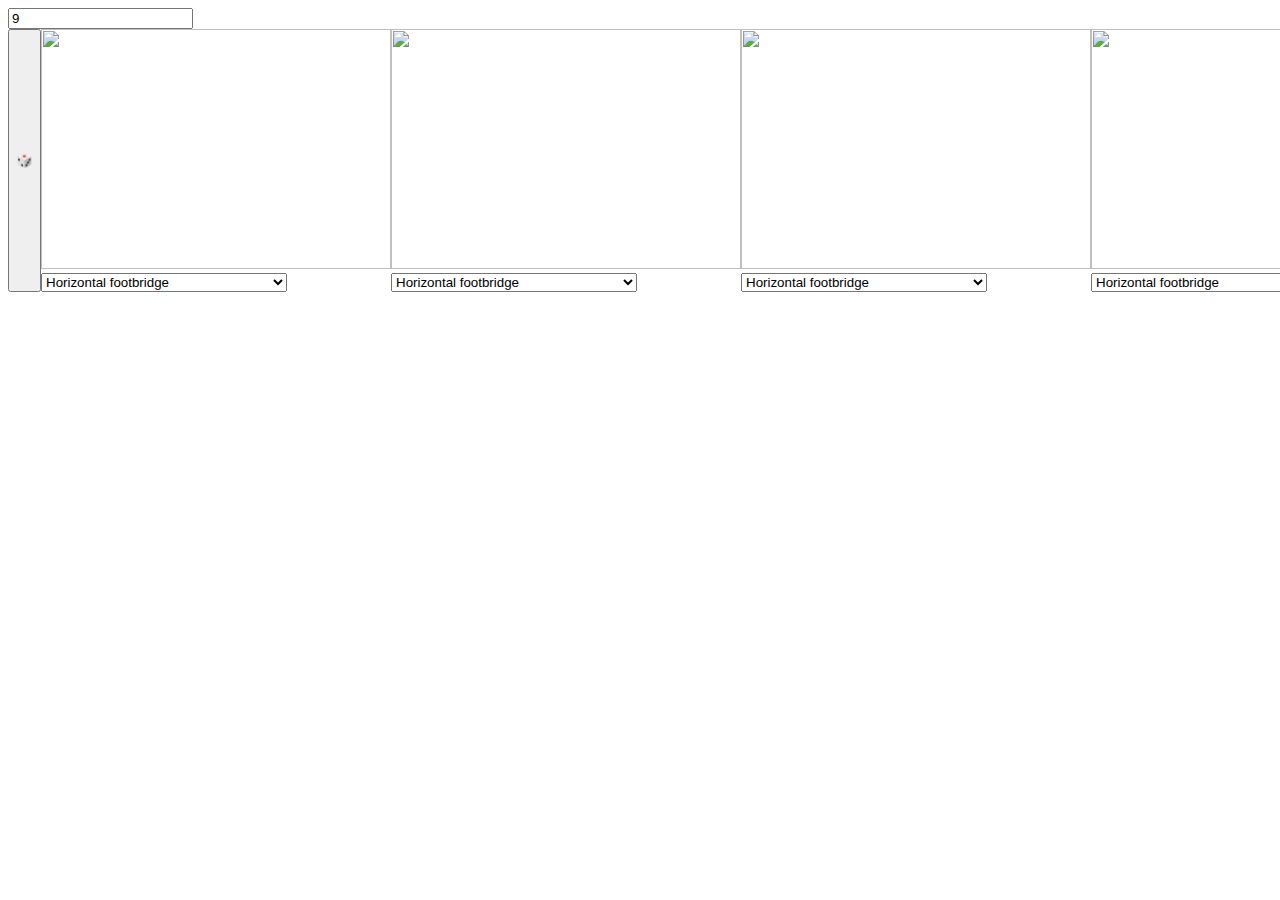
==== commit 2c8ded59: "asdf" ====
--- a/index.html
+++ b/index.html
@@ -13,117 +13,60 @@
         }
     </style>
     <div id="main">
-        <button>➖</button>
-        <button>🎲</button>
-        <button>➕</button>
-
         <input type="number" value="9" id="input_id">
-
-        <select id="selectColor">
-            <option value="yellow">Желтая</option>
-            <option value="green">Зеленая</option>
-            <option value="blue">Синяя</option>
-            <option selected value="red">Красная</option>
-            <option value="black">Чёрная</option>
-        </select>
-
     </div>
 
 
 
 
     <script>
-        //получить выбранный цвет
-        document.getElementById('selectColor').addEventListener('change', getColor);
-        let color = document.getElementById('selectColor').value
 
         const allGame = [
-            { 'name': 'Horizontal footbridge', 'color': ["yellow", "green", "blue", ,] }, { name: 'Duck Steps', color: ["yellow", "green", "blue", "red", "black"] }, { name: 'Net_s tunnel', color: ["yellow", "green", "blue", ,] }, { name: 'Net_s path', color: ["yellow", "green", "blue", "red", "black"] }, { name: 'Monkey bridge', color: ["yellow", "green", "blue", ,] }, { name: 'Rolling logs', color: [, , "blue", "red", "black"] }, { name: 'Swinging Plates', color: [, "green", "blue", ,] }, { name: 'Horizontal ladder', color: ["yellow", "green", "blue", ,] }, { name: 'Giant’s step', color: ["yellow", "green", "blue", ,] }, { name: 'Barrels', color: ["yellow", "green", , ,] }, { name: 'Japanese footbridge Large and Small', color: ["yellow", "green", "blue", ,] }, { name: 'Swinging trunks', color: ["yellow", "green", "blue", "red", "black"] }, { name: 'Flat net', color: ["yellow", "green", "blue", "red", "black"] }, { name: 'Swings', color: ["yellow", "green", "blue", "red", "black"] }, { name: 'Surprise', color: [, , "blue", "red", "black"] }, { name: 'Lengthwise logs', color: ["yellow", "green", "blue", ,] }, { name: 'Swingplates and swings', color: ["yellow", "green", "blue", "red", "black"] }, { name: 'Parallell stirrups', color: [, , "blue", "red", "black"] }, { name: 'Surprise footbridge', color: ["yellow", "green", "blue", ,] }, { name: 'Disc bridge', color: ["yellow", "green", "blue", ,] }, { name: 'Mushrooms', color: ["yellow", "green", , ,] }, { name: 'Lengthwise boards', color: ["yellow", "green", , ,] }, { name: 'Alternated swings', color: ["yellow", "green", "blue", "red", "black"] }, { name: 'Dominoes', color: [, , "blue", "red", "black"] }, { name: 'Moving bridge', color: [, , "blue", "red", "black"] }, { name: 'Foot obstacle', color: ["yellow", "green", , ,] }, { name: 'DNA bridge', color: [, , , "red", "black"] }, { name: 'Norvejskii park (Alphabet footbridge)', color: ["yellow", "green", , ,] }, { name: 'Gothic footbridge', color: ["yellow", "green", "blue", ,] }, { name: 'Accordion footbridge', color: ["yellow", "green", "blue", ,] }, { name: 'Stilts', color: [, , "blue", "red", "black"] }, { name: 'Tip over trunks', color: ["yellow", "green", "blue", ,] }, { name: 'Wazzah jump', color: ["yellow", "green", "blue", "red", "black"] }, { name: 'Pirogue bridge', color: [, , "blue", "red",] }, { name: 'Rolling footbridge', color: [, , , "red", "black"] }, { name: 'Swingplates', color: ["yellow", "green", "blue", ,] }, { name: 'Wire-fiber horizontal ladder', color: ["yellow", "green", "blue", ,] }, { name: 'Zigzag footbridge', color: ["yellow", "green", "blue", ,] }, { name: 'Zigzag swings', color: ["yellow", "green", "blue", "red", "black"] }, { name: 'Balanced ropes', color: [, , "blue", "red", "black"] }, { name: 'Flea_s jump', color: ["yellow", "green", "blue", ,] }, { name: 'High net', color: ["yellow", "green", "blue", "red", "black"] }, { name: 'Ropes with trays', color: [, , , "red", "black"] }, { name: 'Hanging trunks', color: [, , "blue", "red", "black"] }, { name: 'Rope bridge', color: [, , "blue", "red", "black"] }, { name: 'In-line rope bridge', color: [, , "blue", "red", "black"] }, { name: 'Zigzag rope bridge', color: [, , "blue", "red", "black"] }, { name: 'Alternated rope bridge', color: [, , "blue", "red", "black"] }, { name: 'Pyramids', color: [, , , "red", "black"] }, { name: 'Balanced jumps', color: [, , "blue", "red", "black"] }, { name: 'Parrot_s trunk 45DEG', color: [, , , "red", "black"] }, { name: 'Simple parrot_s trunk', color: [, , "blue", "red", "black"] }, { name: 'Hanging Swings', color: [, , "blue", "red", "black"] }, { name: 'Hanging parallell stirrups', color: [, , , "red", "black"] }, { name: 'Hanging discs ( Beam plates)', color: [, , "blue", "red", "black"] }, { name: 'Lateral trapeze', color: [, , , "red", "black"] }, { name: 'Floating nets', color: [, , , "red", "black"] }, { name: 'Alternated floating net', color: [, , "blue", "red", "black"] }, { name: 'Sliding net', color: ["yellow", "green", "blue", "red", "black"] }, { name: 'Ambush', color: [, , "blue", "red", "black"] }, { name: 'Vertical Net', color: ["yellow", "green", "blue", "red", "black"] }, { name: 'Popeae beam', color: [, , , "red", "black"] }, { name: 'Zig-zag trapeziums', color: [, , , "red", "black"] }, { name: 'Alternated trapeziums', color: [, , "blue", "red", "black"] }, { name: 'Flying carpet', color: [, , "blue", "red",] }, { name: 'Tilting ropes', color: [, , , "red", "black"] }, { name: 'Slalom ropes', color: ["yellow", "green", "blue", "red", "black"] }, { name: 'Passage of Fisherman', color: [, , "blue", "red",] }, { name: 'Hanging Swingplates', color: [, , "blue", "red", "black"] }, { name: 'Elastic Trapeziums', color: [, , , "red", "black"] }, { name: 'Tibetian bridge', color: ["yellow", "green", "blue", "red", "black"] }, { name: 'Acrobat ropes', color: [, , , , "black"] }, { name: 'Hanging stirrups', color: [, , , "red", "black"] }, { name: 'Popeye with swings', color: [, , , , "black"] }, { name: 'Popeye', color: [, , , , "black"] }, { name: 'Slalom planks', color: ["yellow", "green", "blue", "red", "black"] }, { name: 'Climbing planks', color: [, , "blue", "red", "black"] }, { name: 'Balanced ropes attached in both ends', color: [, , "blue", "red", "black"] }, { name: 'Horizontal climbingwall', color: ["yellow", "green", , ,] }, { name: 'Arms logs', color: [, , "blue", "red", "black"] }, { name: 'Tibetian bridge', color: ["yellow", "green", "blue", "red", "black"] }, { name: 'Spider net', color: ["yellow", "green", , ,] }, { name: 'Wave bridge', color: [, "green", "blue", ,] }, { name: 'Uneven Circles', color: [, , "blue", "red",] }, { name: 'Floating ropes', color: [, , "blue", "red", "black"] }, { name: 'Hanging Logs', color: [, , "blue", "red", "black"] }, { name: 'Jaggy Swings', color: [, , , , "black"] }, { name: 'Floating horizontal footbridge', color: ["yellow", "green", "blue", "red", "black"] }, { name: 'Floatting ladder', color: [, , , "red", "black"] }, { name: 'Sliding steps', color: ["yellow", "green", , ,] }, { name: 'Multiple sliding steps', color: [, "green", "blue", "red", "black"] }, { name: 'Skittles', color: ["yellow", "green", "blue", ,] }, { name: 'Laying trunk', color: ["yellow", "green", , ,] }, { name: 'Sledge', color: ["yellow", "green", "blue", ,] }, { name: 'Cocos nut-the ball', color: ["yellow", "green", "blue", "red", "black"] }, { name: 'Surf', color: [, , "blue", "red", "black"] }, { name: 'Tightrope rope', color: ["yellow", "green", "blue", "red", "black"] }, { name: 'X-planks rolling', color: [, , "blue", "red", "black"] }, { name: 'Rolling parrot', color: [, "green", "blue", ,] }, { name: 'Flying stirrups france', color: [, , , "red", "black"] }, { name: 'Rolling basket', color: ["yellow", "green", "blue", ,] }, { name: 'Rolling trapeze', color: [, "green", "blue", "red",] }, { name: 'Flying stirrup', color: [, , "blue", "red", "black"] }, { name: 'Lift', color: [, , "blue", "red", "black"] }, { name: 'Mini Tarzan', color: [, , "blue", "red", "black"] }, { name: 'Flying Trapeze', color: [, , "blue", "red", "black"] }, { name: 'Tarzan jump', color: [, , , "red", "black"] }, { name: 'Unicycle', color: [, , "blue", "red", "black"] }, { name: 'Tree bike', color: [, , "blue", "red",] }, { name: 'Tightrope walk', color: ["yellow", "green", "blue", "red", "black"] }
-        ]
-
-        function getColor() {
-            let color = document.getElementById('selectColor').value
-            console.log(color);
-            addSelect();
-            return color;
-        }
-
-
-        color = getColor()
-        console.log(color)
-
-
-        //узнать цвет трасы
-
-
-        // создание списка этапов по цвету
-
-        function getOnlyColor() {
-            let colorsegment = []
-
-            allGame.forEach(function (i) {
-                let even = function (element) {
-                    return element == color;
-                }
-                if (i.color.some(even)) {
-                    colorsegment.push(i.name)
-                    //console.log(i.name)
-                }
-
-            }
-            )
-            //console.log(colorsegment)
-            return colorsegment;
-        };
-
-
+            { 'name': 'Horizontal footbridge', 'color': ["yellow", "green", "blue"] }, { name: 'Duck Steps', color: ["yellow", "green", "blue", "red", "black"] }, { name: 'Net_s tunnel', color: ["yellow", "green", "blue"] }, { name: 'Net_s path', color: ["yellow", "green", "blue", "red", "black"] }, { name: 'Monkey bridge', color: ["yellow", "green", "blue"] }, { name: 'Rolling logs', color: ["blue", "red", "black"] }, { name: 'Swinging Plates', color: ["green", "blue"] }, { name: 'Horizontal ladder', color: ["yellow", "green", "blue"] }, { name: 'Giant’s step', color: ["yellow", "green", "blue"] }, { name: 'Barrels', color: ["yellow", "green"] }, { name: 'Japanese footbridge Large and Small', color: ["yellow", "green", "blue"] }, { name: 'Swinging trunks', color: ["yellow", "green", "blue", "red", "black"] }, { name: 'Flat net', color: ["yellow", "green", "blue", "red", "black"] }, { name: 'Swings', color: ["yellow", "green", "blue", "red", "black"] }, { name: 'Surprise', color: ["blue", "red", "black"] }, { name: 'Lengthwise logs', color: ["yellow", "green", "blue"] }, { name: 'Swingplates and swings', color: ["yellow", "green", "blue", "red", "black"] }, { name: 'Parallell stirrups', color: ["blue", "red", "black"] }, { name: 'Surprise footbridge', color: ["yellow", "green", "blue"] }, { name: 'Disc bridge', color: ["yellow", "green", "blue"] }, { name: 'Mushrooms', color: ["yellow", "green"] }, { name: 'Lengthwise boards', color: ["yellow", "green"] }, { name: 'Alternated swings', color: ["yellow", "green", "blue", "red", "black"] }, { name: 'Dominoes', color: ["blue", "red", "black"] }, { name: 'Moving bridge', color: ["blue", "red", "black"] }, { name: 'Foot obstacle', color: ["yellow", "green"] }, { name: 'DNA bridge', color: ["red", "black"] }, { name: 'Norvejskii park (Alphabet footbridge)', color: ["yellow", "green"] }, { name: 'Gothic footbridge', color: ["yellow", "green", "blue"] }, { name: 'Accordion footbridge', color: ["yellow", "green", "blue"] }, { name: 'Stilts', color: ["blue", "red", "black"] }, { name: 'Tip over trunks', color: ["yellow", "green", "blue"] }, { name: 'Wazzah jump', color: ["yellow", "green", "blue", "red", "black"] }, { name: 'Pirogue bridge', color: ["blue", "red"] }, { name: 'Rolling footbridge', color: ["red", "black"] }, { name: 'Swingplates', color: ["yellow", "green", "blue"] }, { name: 'Wire-fiber horizontal ladder', color: ["yellow", "green", "blue"] }, { name: 'Zigzag footbridge', color: ["yellow", "green", "blue"] }, { name: 'Zigzag swings', color: ["yellow", "green", "blue", "red", "black"] }, { name: 'Balanced ropes', color: ["blue", "red", "black"] }, { name: 'Flea_s jump', color: ["yellow", "green", "blue"] }, { name: 'High net', color: ["yellow", "green", "blue", "red", "black"] }, { name: 'Ropes with trays', color: ["red", "black"] }, { name: 'Hanging trunks', color: ["blue", "red", "black"] }, { name: 'Rope bridge', color: ["blue", "red", "black"] }, { name: 'In-line rope bridge', color: ["blue", "red", "black"] }, { name: 'Zigzag rope bridge', color: ["blue", "red", "black"] }, { name: 'Alternated rope bridge', color: ["blue", "red", "black"] }, { name: 'Pyramids', color: ["red", "black"] }, { name: ' Balanced jumps', color: ["blue", "red", "black"] }, { name: 'Parrot_s trunk 45DEG', color: ["red", "black"] }, { name: 'Simple parrot_s trunk', color: ["blue", "red", "black"] }, { name: 'Hanging Swings', color: ["blue", "red", "black"] }, { name: 'Hanging parallell stirrups', color: ["red", "black"] }, { name: 'Hanging discs ( Beam plates)', color: ["blue", "red", "black"] }, { name: 'Lateral trapeze', color: ["red", "black"] }, { name: 'Floating nets', color: ["red", "black"] }, { name: 'Alternated floating net', color: ["blue", "red", "black"] }, { name: 'Sliding net', color: ["yellow", "green", "blue", "red", "black"] }, { name: 'Ambush', color: ["blue", "red", "black"] }, { name: 'Vertical Net', color: ["yellow", "green", "blue", "red", "black"] }, { name: 'Popeae beam', color: ["red", "black"] }, { name: 'Zig-zag trapeziums', color: ["red", "black"] }, { name: 'Alternated trapeziums', color: ["blue", "red", "black"] }, { name: 'Flying carpet', color: ["blue", "red"] }, { name: 'Tilting ropes', color: ["red", "black"] }, { name: 'Slalom ropes', color: ["yellow", "green", "blue", "red", "black"] }, { name: 'Passage of Fisherman', color: ["blue", "red"] }, { name: 'Hanging Swingplates', color: ["blue", "red", "black"] }, { name: 'Elastic Trapeziums', color: ["red", "black"] }, { name: 'Tibetian bridge', color: ["yellow", "green", "blue", "red", "black"] }, { name: 'Acrobat ropes', color: ["black"] }, { name: 'Hanging stirrups', color: ["red", "black"] }, { name: 'Popeye with swings', color: ["black"] }, { name: 'Popeye', color: ["black"] }, { name: 'Slalom planks', color: ["yellow", "green", "blue", "red", "black"] }, { name: 'Climbing planks', color: ["blue", "red", "black"] }, { name: 'Balanced ropes attached in both ends', color: ["blue", "red", "black"] }, { name: 'Horizontal climbingwall', color: ["yellow", "green"] }, { name: 'Arms logs', color: ["blue", "red", "black"] }, { name: 'Tibetian bridge', color: ["yellow", "green", "blue", "red", "black"] }, { name: 'Spider net', color: ["yellow", "green"] }, { name: 'Wave bridge', color: ["green", "blue"] }, { name: 'Uneven Circles', color: ["blue", "red"] }, { name: 'Floating ropes', color: ["blue", "red", "black"] }, { name: 'Hanging Logs', color: ["blue", "red", "black"] }, { name: 'Jaggy Swings', color: ["black"] }, { name: 'Floating horizontal footbridge', color: ["yellow", "green", "blue", "red", "black"] }, { name: 'Floatting ladder', color: ["red", "black"] }, { name: 'Sliding steps', color: ["yellow", "green"] }, { name: 'Multiple sliding steps', color: ["green", "blue", "red", "black"] }, { name: 'Skittles', color: ["yellow", "green", "blue"] }, { name: 'Laying trunk', color: ["yellow", "green"] }, { name: 'Sledge', color: ["yellow", "green", "blue"] }, { name: 'Cocos nut-the ball', color: ["yellow", "green", "blue", "red", "black"] }, { name: 'Surf', color: ["blue", "red", "black"] }, { name: 'Tightrope rope', color: ["yellow", "green", "blue", "red", "black"] }, { name: 'X-planks rolling', color: ["blue", "red", "black"] }, { name: 'Rolling parrot', color: ["green", "blue"] }, { name: 'Flying stirrups france', color: ["red", "black"] }, { name: 'Rolling basket', color: ["yellow", "green", "blue"] }, { name: 'Rolling trapeze', color: ["green", "blue", "red"] }, { name: 'Flying stirrup', color: ["blue", "red", "black"] }, { name: 'Lift', color: ["blue", "red", "black"] }, { name: 'Mini Tarzan', color: ["blue", "red", "black"] }, { name: 'Flying Trapeze', color: ["blue", "red", "black"] }, { name: 'Tarzan jump', color: ["red", "black"] }, { name: 'Unicycle', color: ["blue", "red", "black"] }, { name: 'Tree bike', color: ["blue", "red"] }, { name: 'Tightrope walk', color: ["yellow", "green", "blue", "red", "black"] }]
+        console.log(allGame)
         //случайная генерация трассы
         function allTrackRandomizer() {
             let select = this.parentElement.querySelectorAll('.slt')
-            addSelect();
-
             select.forEach(select => {
                 //console.log(select);
-                select.selectedIndex = Math.floor(Math.random() * (select.querySelectorAll('option').length));
-                console.log(select.querySelectorAll('option').length)
+                select.selectedIndex = Math.floor(Math.random() * 10);
                 select.dispatchEvent(new Event("change"))
             });
         };
 
         // загатовка этапа
-        const zagotovka = " <form class='form'>\
-        <img  class='img' src='img/page_0000.jpg' height=140 width=175 >\
-        <p>l:</p><input type='number' value='15' class='segmentLength'>\
-        <p>h:</p><input type='number' value='10' class='segmentHigh'>\
-        <select class='slt'>\
+        const zagotovka = " <form id='form'>\
+        <img  class='img' src='img/page_0000.jpg' height=240 width=350 >\
+        <select class=slt>\
         </select>\
-        <button>🎲</button >\
-    </form > ";
+    </form>";
+// типичный этап
 
+let segment = {     // объект
+    name: "Zig zag trapeziums",  // под ключом "name" хранится значение "John"
+    min_maxLanght: [10, 100],        // под ключом "age" хранится значение 30
+    complexity: 5, // сложность от 1 до 5
+    attractiveness: 5, // привлекательность от 1 до 5
+    price: 5,// цена за 1 метр
+    acceptableСolors: ['blue', 'grean']
+};
 
         // Список этапов
-        // let allTrack = ['Zig zag trapeziums', 'Rope bridge', 'Spaghetti bridge', 'Trapeziums', 'High ropes swing plates', 'Horizontal ladder', 'Net path', 'Barrels', 'Climbing planks', 'Horizontal net']
+        let allTrack = ['Zig zag trapeziums', 'Rope bridge', 'Spaghetti bridge', 'Trapeziums', 'High ropes swing plates', 'Horizontal ladder', 'Net path', 'Barrels', 'Climbing planks', 'Horizontal net']
 
         //Генерация списка этапов в селект
         function addSelect() {
-            let colorList = [];
-            colorList = getOnlyColor();
-            console.log(colorList)
             const select = document.querySelectorAll('.slt');
             select.forEach(select => {
                 select.addEventListener('change', chngImg);
-                while (select.firstChild) {
-                    select.removeChild(select.firstChild);
-                }
-                for (var i = 0; i < colorList.length; i++) {
+                for (var i = 0; i < allGame.length; i++) {
                     var opt = document.createElement('option');
-                    opt.value = colorList[i];
-                    opt.innerHTML = colorList[i];
+                    opt.value = allGame[i].name;
+                    opt.innerHTML = allGame[i].name;
                     select.appendChild(opt);
                 }
             })
         }
-
 
         // создаем трасу
         function addTrack(color) { //принимает цвет трасы 
@@ -156,7 +99,6 @@
         function chngImg(eve) {
             let img = this.parentElement.querySelector('.img');
             let chois = this.parentElement.querySelector('.slt').value;
-            //console.log(this.parentElement);
             img.src = "img/" + chois + ".jpg";
         };
 
@@ -164,4 +106,4 @@
     </script>
 </body>
 
-</html>+</html>
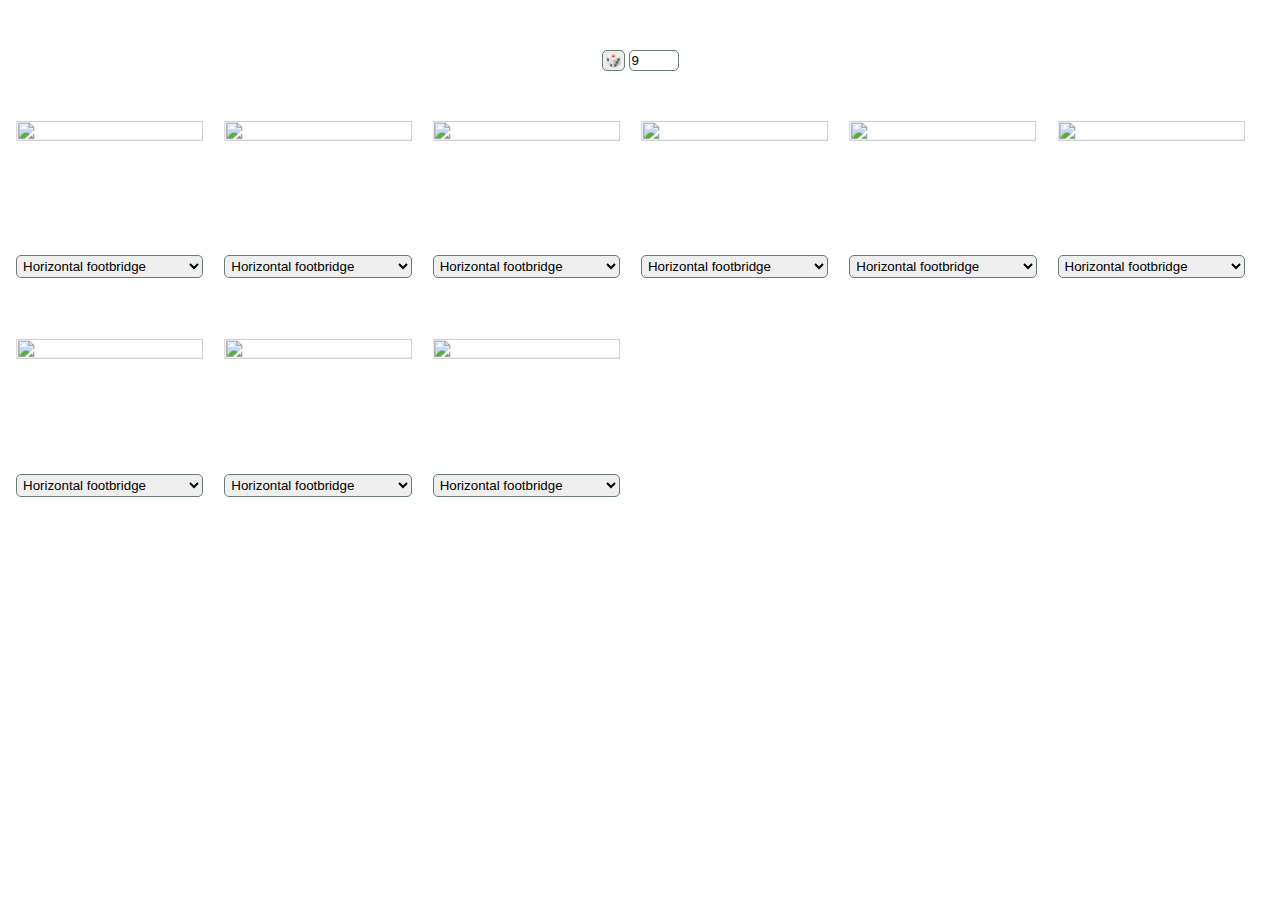
==== commit c38a5635: "Merge pull request #2 from randominical/main" ====
--- a/index.html
+++ b/index.html
@@ -2,108 +2,22 @@
 <html>
 
 <head>
-    <meta http-equiv="content-type" content="text/html; charset=UTF-8">
+    <meta charset="UTF-8">
+    <meta http-equiv="X-UA-Compatible" content="IE=edge">
+    <meta name="viewport" content="width=device-width, initial-scale=1.0">
+    <link rel="stylesheet" href="style.css">
     <title>test</title>
 </head>
 
 <body>
-    <style>
-        .trac {
-            display: flex;
-        }
-    </style>
+
     <div id="main">
         <input type="number" value="9" id="input_id">
     </div>
 
 
+    <script src="script.js"></script>
 
-
-    <script>
-
-        const allGame = [
-            { 'name': 'Horizontal footbridge', 'color': ["yellow", "green", "blue"] }, { name: 'Duck Steps', color: ["yellow", "green", "blue", "red", "black"] }, { name: 'Net_s tunnel', color: ["yellow", "green", "blue"] }, { name: 'Net_s path', color: ["yellow", "green", "blue", "red", "black"] }, { name: 'Monkey bridge', color: ["yellow", "green", "blue"] }, { name: 'Rolling logs', color: ["blue", "red", "black"] }, { name: 'Swinging Plates', color: ["green", "blue"] }, { name: 'Horizontal ladder', color: ["yellow", "green", "blue"] }, { name: 'Giant’s step', color: ["yellow", "green", "blue"] }, { name: 'Barrels', color: ["yellow", "green"] }, { name: 'Japanese footbridge Large and Small', color: ["yellow", "green", "blue"] }, { name: 'Swinging trunks', color: ["yellow", "green", "blue", "red", "black"] }, { name: 'Flat net', color: ["yellow", "green", "blue", "red", "black"] }, { name: 'Swings', color: ["yellow", "green", "blue", "red", "black"] }, { name: 'Surprise', color: ["blue", "red", "black"] }, { name: 'Lengthwise logs', color: ["yellow", "green", "blue"] }, { name: 'Swingplates and swings', color: ["yellow", "green", "blue", "red", "black"] }, { name: 'Parallell stirrups', color: ["blue", "red", "black"] }, { name: 'Surprise footbridge', color: ["yellow", "green", "blue"] }, { name: 'Disc bridge', color: ["yellow", "green", "blue"] }, { name: 'Mushrooms', color: ["yellow", "green"] }, { name: 'Lengthwise boards', color: ["yellow", "green"] }, { name: 'Alternated swings', color: ["yellow", "green", "blue", "red", "black"] }, { name: 'Dominoes', color: ["blue", "red", "black"] }, { name: 'Moving bridge', color: ["blue", "red", "black"] }, { name: 'Foot obstacle', color: ["yellow", "green"] }, { name: 'DNA bridge', color: ["red", "black"] }, { name: 'Norvejskii park (Alphabet footbridge)', color: ["yellow", "green"] }, { name: 'Gothic footbridge', color: ["yellow", "green", "blue"] }, { name: 'Accordion footbridge', color: ["yellow", "green", "blue"] }, { name: 'Stilts', color: ["blue", "red", "black"] }, { name: 'Tip over trunks', color: ["yellow", "green", "blue"] }, { name: 'Wazzah jump', color: ["yellow", "green", "blue", "red", "black"] }, { name: 'Pirogue bridge', color: ["blue", "red"] }, { name: 'Rolling footbridge', color: ["red", "black"] }, { name: 'Swingplates', color: ["yellow", "green", "blue"] }, { name: 'Wire-fiber horizontal ladder', color: ["yellow", "green", "blue"] }, { name: 'Zigzag footbridge', color: ["yellow", "green", "blue"] }, { name: 'Zigzag swings', color: ["yellow", "green", "blue", "red", "black"] }, { name: 'Balanced ropes', color: ["blue", "red", "black"] }, { name: 'Flea_s jump', color: ["yellow", "green", "blue"] }, { name: 'High net', color: ["yellow", "green", "blue", "red", "black"] }, { name: 'Ropes with trays', color: ["red", "black"] }, { name: 'Hanging trunks', color: ["blue", "red", "black"] }, { name: 'Rope bridge', color: ["blue", "red", "black"] }, { name: 'In-line rope bridge', color: ["blue", "red", "black"] }, { name: 'Zigzag rope bridge', color: ["blue", "red", "black"] }, { name: 'Alternated rope bridge', color: ["blue", "red", "black"] }, { name: 'Pyramids', color: ["red", "black"] }, { name: ' Balanced jumps', color: ["blue", "red", "black"] }, { name: 'Parrot_s trunk 45DEG', color: ["red", "black"] }, { name: 'Simple parrot_s trunk', color: ["blue", "red", "black"] }, { name: 'Hanging Swings', color: ["blue", "red", "black"] }, { name: 'Hanging parallell stirrups', color: ["red", "black"] }, { name: 'Hanging discs ( Beam plates)', color: ["blue", "red", "black"] }, { name: 'Lateral trapeze', color: ["red", "black"] }, { name: 'Floating nets', color: ["red", "black"] }, { name: 'Alternated floating net', color: ["blue", "red", "black"] }, { name: 'Sliding net', color: ["yellow", "green", "blue", "red", "black"] }, { name: 'Ambush', color: ["blue", "red", "black"] }, { name: 'Vertical Net', color: ["yellow", "green", "blue", "red", "black"] }, { name: 'Popeae beam', color: ["red", "black"] }, { name: 'Zig-zag trapeziums', color: ["red", "black"] }, { name: 'Alternated trapeziums', color: ["blue", "red", "black"] }, { name: 'Flying carpet', color: ["blue", "red"] }, { name: 'Tilting ropes', color: ["red", "black"] }, { name: 'Slalom ropes', color: ["yellow", "green", "blue", "red", "black"] }, { name: 'Passage of Fisherman', color: ["blue", "red"] }, { name: 'Hanging Swingplates', color: ["blue", "red", "black"] }, { name: 'Elastic Trapeziums', color: ["red", "black"] }, { name: 'Tibetian bridge', color: ["yellow", "green", "blue", "red", "black"] }, { name: 'Acrobat ropes', color: ["black"] }, { name: 'Hanging stirrups', color: ["red", "black"] }, { name: 'Popeye with swings', color: ["black"] }, { name: 'Popeye', color: ["black"] }, { name: 'Slalom planks', color: ["yellow", "green", "blue", "red", "black"] }, { name: 'Climbing planks', color: ["blue", "red", "black"] }, { name: 'Balanced ropes attached in both ends', color: ["blue", "red", "black"] }, { name: 'Horizontal climbingwall', color: ["yellow", "green"] }, { name: 'Arms logs', color: ["blue", "red", "black"] }, { name: 'Tibetian bridge', color: ["yellow", "green", "blue", "red", "black"] }, { name: 'Spider net', color: ["yellow", "green"] }, { name: 'Wave bridge', color: ["green", "blue"] }, { name: 'Uneven Circles', color: ["blue", "red"] }, { name: 'Floating ropes', color: ["blue", "red", "black"] }, { name: 'Hanging Logs', color: ["blue", "red", "black"] }, { name: 'Jaggy Swings', color: ["black"] }, { name: 'Floating horizontal footbridge', color: ["yellow", "green", "blue", "red", "black"] }, { name: 'Floatting ladder', color: ["red", "black"] }, { name: 'Sliding steps', color: ["yellow", "green"] }, { name: 'Multiple sliding steps', color: ["green", "blue", "red", "black"] }, { name: 'Skittles', color: ["yellow", "green", "blue"] }, { name: 'Laying trunk', color: ["yellow", "green"] }, { name: 'Sledge', color: ["yellow", "green", "blue"] }, { name: 'Cocos nut-the ball', color: ["yellow", "green", "blue", "red", "black"] }, { name: 'Surf', color: ["blue", "red", "black"] }, { name: 'Tightrope rope', color: ["yellow", "green", "blue", "red", "black"] }, { name: 'X-planks rolling', color: ["blue", "red", "black"] }, { name: 'Rolling parrot', color: ["green", "blue"] }, { name: 'Flying stirrups france', color: ["red", "black"] }, { name: 'Rolling basket', color: ["yellow", "green", "blue"] }, { name: 'Rolling trapeze', color: ["green", "blue", "red"] }, { name: 'Flying stirrup', color: ["blue", "red", "black"] }, { name: 'Lift', color: ["blue", "red", "black"] }, { name: 'Mini Tarzan', color: ["blue", "red", "black"] }, { name: 'Flying Trapeze', color: ["blue", "red", "black"] }, { name: 'Tarzan jump', color: ["red", "black"] }, { name: 'Unicycle', color: ["blue", "red", "black"] }, { name: 'Tree bike', color: ["blue", "red"] }, { name: 'Tightrope walk', color: ["yellow", "green", "blue", "red", "black"] }]
-        console.log(allGame)
-        //случайная генерация трассы
-        function allTrackRandomizer() {
-            let select = this.parentElement.querySelectorAll('.slt')
-            select.forEach(select => {
-                //console.log(select);
-                select.selectedIndex = Math.floor(Math.random() * 10);
-                select.dispatchEvent(new Event("change"))
-            });
-        };
-
-        // загатовка этапа
-        const zagotovka = " <form id='form'>\
-        <img  class='img' src='img/page_0000.jpg' height=240 width=350 >\
-        <select class=slt>\
-        </select>\
-    </form>";
-// типичный этап
-
-let segment = {     // объект
-    name: "Zig zag trapeziums",  // под ключом "name" хранится значение "John"
-    min_maxLanght: [10, 100],        // под ключом "age" хранится значение 30
-    complexity: 5, // сложность от 1 до 5
-    attractiveness: 5, // привлекательность от 1 до 5
-    price: 5,// цена за 1 метр
-    acceptableСolors: ['blue', 'grean']
-};
-
-        // Список этапов
-        let allTrack = ['Zig zag trapeziums', 'Rope bridge', 'Spaghetti bridge', 'Trapeziums', 'High ropes swing plates', 'Horizontal ladder', 'Net path', 'Barrels', 'Climbing planks', 'Horizontal net']
-
-        //Генерация списка этапов в селект
-        function addSelect() {
-            const select = document.querySelectorAll('.slt');
-            select.forEach(select => {
-                select.addEventListener('change', chngImg);
-                for (var i = 0; i < allGame.length; i++) {
-                    var opt = document.createElement('option');
-                    opt.value = allGame[i].name;
-                    opt.innerHTML = allGame[i].name;
-                    select.appendChild(opt);
-                }
-            })
-        }
-
-        // создаем трасу
-        function addTrack(color) { //принимает цвет трасы 
-            let genBtn = document.createElement("button");
-            let main = document.getElementById('main')
-            //document.getElementById("trac").remove()
-            genBtn.innerHTML = '🎲'
-            genBtn.addEventListener('click', allTrackRandomizer)
-            trac = addSegment(document.getElementById("input_id").value);
-            trac.classList.add("trac");
-            trac.prepend(genBtn);
-            main.append(trac);
-        }
-        addTrack('blue') //test
-
-        // добавляем этапы
-        function addSegment(segmenAmount) {
-            let main = document.createElement("div");
-            for (let i = 0; i < segmenAmount; i++) {
-                let segment = document.createElement("div");
-                segment.innerHTML = zagotovka;
-                segment.classList.add("segment");
-                main.appendChild(segment);
-            }
-            return main;
-        }
-        addSelect()
-
-        //смена рисунка этапа в зависимости от выбора в селект
-        function chngImg(eve) {
-            let img = this.parentElement.querySelector('.img');
-            let chois = this.parentElement.querySelector('.slt').value;
-            img.src = "img/" + chois + ".jpg";
-        };
-
-
-    </script>
 </body>
 
 </html>
--- a/style.css
+++ b/style.css
@@ -0,0 +1,101 @@
+* {
+    margin: 0;
+    padding: 0;
+    -webkit-box-sizing: border-box;
+            box-sizing: border-box;
+}
+body {
+    max-width: 1900px;
+    margin: 0 auto;
+}
+#main {
+    margin: 0 auto;
+    padding: 50px 15px;
+    text-align: center;
+}
+select, input, button {
+    padding: 2px;
+    border: 1px solid rgb(104, 122, 122);
+    border-radius: 5px;
+}
+#input_id {
+    width: 50px;
+}
+.trac {
+    display: -webkit-box;
+    display: -ms-flexbox;
+    display: flex;
+    -ms-flex-wrap: wrap;
+        flex-wrap: wrap;
+    margin: 20px 0 0 0;
+}
+.trac .segment {
+    -webkit-box-flex: 0;
+        -ms-flex: 0 1 16.666%;
+            flex: 0 1 16.666%;
+}
+.trac .segment form {
+    position: relative;
+    width: 90%;
+    padding-bottom: 90%;
+    display: -webkit-box;
+    display: -ms-flexbox;
+    display: flex;
+    -webkit-box-orient: vertical;
+    -webkit-box-direction: normal;
+        -ms-flex-direction: column;
+            flex-direction: column;
+    -webkit-box-align: center;
+        -ms-flex-align: center;
+            align-items: center;
+    margin: 0 1px 15% 1px;
+    overflow: hidden;
+}
+.trac .segment form .img {
+    position: absolute;
+    top: 50%;
+    left: 50%;
+    width: 100%;
+    height: auto;
+    -webkit-transform: translate(-50%, -50%);
+        -ms-transform: translate(-50%, -50%);
+            transform: translate(-50%, -50%);
+}
+.slt {
+    width: 100%;
+    position: absolute;
+    bottom: 0;
+    left: 0;
+    z-index: 5;
+}
+@media (max-width: 1200px) {
+    .trac .segment {
+        -webkit-box-flex: 0;
+            -ms-flex: 0 1 20%;
+                flex: 0 1 20%;
+    }
+}
+@media (max-width: 1000px) {
+    .trac .segment {
+        -webkit-box-flex: 0;
+            -ms-flex: 0 1 25%;
+                flex: 0 1 25%;
+    }
+    .trac .segment form {
+        margin: 0 1px 10% 1px;
+    }
+}
+@media (max-width: 767px) {
+    .trac .segment {
+        -webkit-box-flex: 0;
+            -ms-flex: 0 1 33.333%;
+                flex: 0 1 33.333%;
+    }
+}
+@media (max-width: 480px) {
+    .trac .segment {
+        -webkit-box-flex: 0;
+            -ms-flex: 0 1 50%;
+                flex: 0 1 50%;
+    }
+}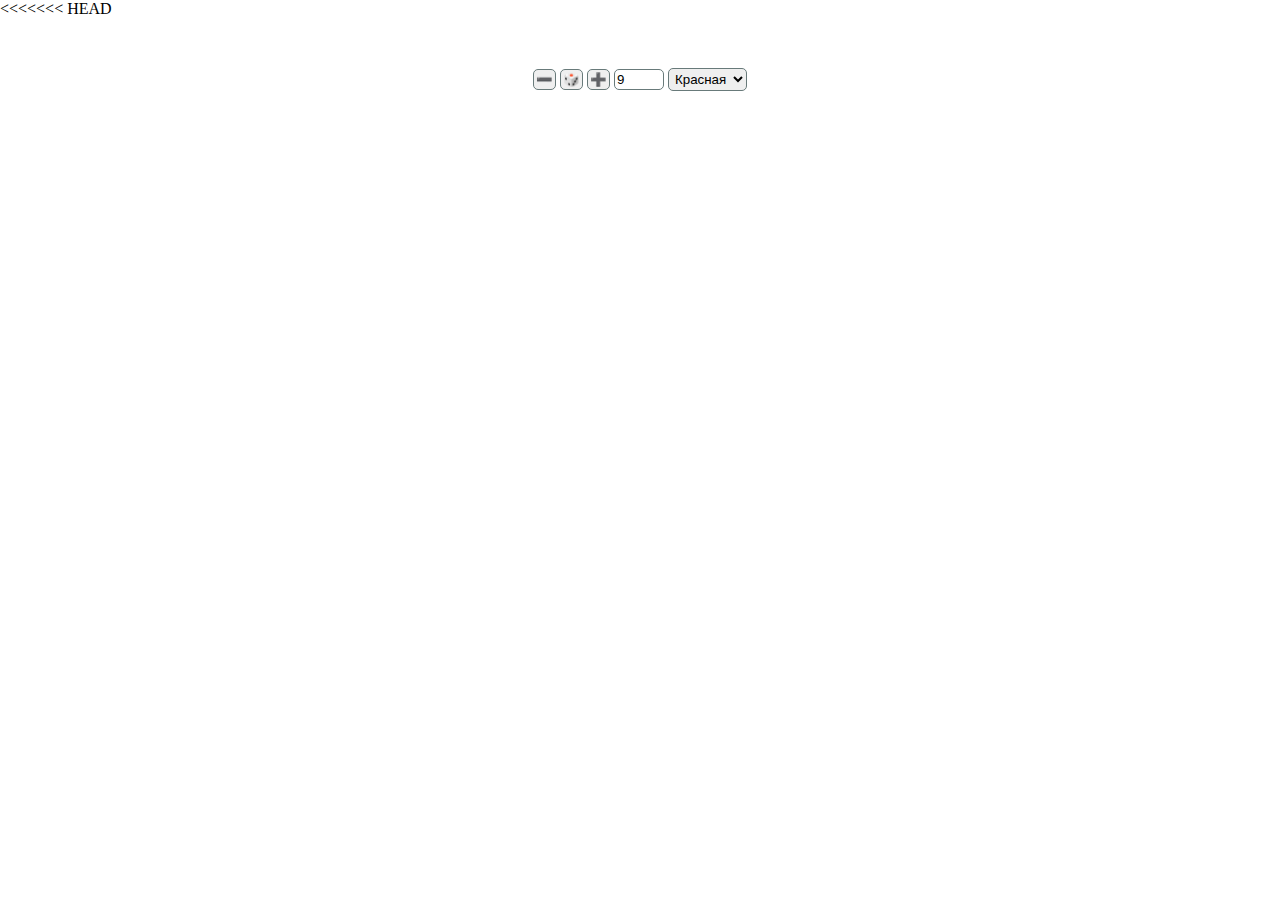
==== commit 4c2a41e1: "Merge branch 'main' of https://github.com/kekspetrovich/ropegenerator" ====
--- a/index.html
+++ b/index.html
@@ -10,11 +10,166 @@
 </head>
 
 <body>
+<<<<<<< HEAD
+    <style>
+        .trac {
+            display: flex;
+        }
+    </style>
+    <div id="main">
+        <button>➖</button>
+        <button>🎲</button>
+        <button>➕</button>
+
+        <input type="number" value="9" id="input_id">
+
+        <select id="selectColor">
+            <option value="yellow">Желтая</option>
+            <option value="green">Зеленая</option>
+            <option value="blue">Синяя</option>
+            <option selected value="red">Красная</option>
+            <option value="black">Чёрная</option>
+        </select>
+
+    </div>
+
+
+
+
+    <script>
+        //получить выбранный цвет
+        document.getElementById('selectColor').addEventListener('change', getColor);
+        let color = document.getElementById('selectColor').value
+
+        const allGame = [
+            { 'name': 'Horizontal footbridge', 'color': ["yellow", "green", "blue", ,] }, { name: 'Duck Steps', color: ["yellow", "green", "blue", "red", "black"] }, { name: 'Net_s tunnel', color: ["yellow", "green", "blue", ,] }, { name: 'Net_s path', color: ["yellow", "green", "blue", "red", "black"] }, { name: 'Monkey bridge', color: ["yellow", "green", "blue", ,] }, { name: 'Rolling logs', color: [, , "blue", "red", "black"] }, { name: 'Swinging Plates', color: [, "green", "blue", ,] }, { name: 'Horizontal ladder', color: ["yellow", "green", "blue", ,] }, { name: 'Giant’s step', color: ["yellow", "green", "blue", ,] }, { name: 'Barrels', color: ["yellow", "green", , ,] }, { name: 'Japanese footbridge Large and Small', color: ["yellow", "green", "blue", ,] }, { name: 'Swinging trunks', color: ["yellow", "green", "blue", "red", "black"] }, { name: 'Flat net', color: ["yellow", "green", "blue", "red", "black"] }, { name: 'Swings', color: ["yellow", "green", "blue", "red", "black"] }, { name: 'Surprise', color: [, , "blue", "red", "black"] }, { name: 'Lengthwise logs', color: ["yellow", "green", "blue", ,] }, { name: 'Swingplates and swings', color: ["yellow", "green", "blue", "red", "black"] }, { name: 'Parallell stirrups', color: [, , "blue", "red", "black"] }, { name: 'Surprise footbridge', color: ["yellow", "green", "blue", ,] }, { name: 'Disc bridge', color: ["yellow", "green", "blue", ,] }, { name: 'Mushrooms', color: ["yellow", "green", , ,] }, { name: 'Lengthwise boards', color: ["yellow", "green", , ,] }, { name: 'Alternated swings', color: ["yellow", "green", "blue", "red", "black"] }, { name: 'Dominoes', color: [, , "blue", "red", "black"] }, { name: 'Moving bridge', color: [, , "blue", "red", "black"] }, { name: 'Foot obstacle', color: ["yellow", "green", , ,] }, { name: 'DNA bridge', color: [, , , "red", "black"] }, { name: 'Norvejskii park (Alphabet footbridge)', color: ["yellow", "green", , ,] }, { name: 'Gothic footbridge', color: ["yellow", "green", "blue", ,] }, { name: 'Accordion footbridge', color: ["yellow", "green", "blue", ,] }, { name: 'Stilts', color: [, , "blue", "red", "black"] }, { name: 'Tip over trunks', color: ["yellow", "green", "blue", ,] }, { name: 'Wazzah jump', color: ["yellow", "green", "blue", "red", "black"] }, { name: 'Pirogue bridge', color: [, , "blue", "red",] }, { name: 'Rolling footbridge', color: [, , , "red", "black"] }, { name: 'Swingplates', color: ["yellow", "green", "blue", ,] }, { name: 'Wire-fiber horizontal ladder', color: ["yellow", "green", "blue", ,] }, { name: 'Zigzag footbridge', color: ["yellow", "green", "blue", ,] }, { name: 'Zigzag swings', color: ["yellow", "green", "blue", "red", "black"] }, { name: 'Balanced ropes', color: [, , "blue", "red", "black"] }, { name: 'Flea_s jump', color: ["yellow", "green", "blue", ,] }, { name: 'High net', color: ["yellow", "green", "blue", "red", "black"] }, { name: 'Ropes with trays', color: [, , , "red", "black"] }, { name: 'Hanging trunks', color: [, , "blue", "red", "black"] }, { name: 'Rope bridge', color: [, , "blue", "red", "black"] }, { name: 'In-line rope bridge', color: [, , "blue", "red", "black"] }, { name: 'Zigzag rope bridge', color: [, , "blue", "red", "black"] }, { name: 'Alternated rope bridge', color: [, , "blue", "red", "black"] }, { name: 'Pyramids', color: [, , , "red", "black"] }, { name: 'Balanced jumps', color: [, , "blue", "red", "black"] }, { name: 'Parrot_s trunk 45DEG', color: [, , , "red", "black"] }, { name: 'Simple parrot_s trunk', color: [, , "blue", "red", "black"] }, { name: 'Hanging Swings', color: [, , "blue", "red", "black"] }, { name: 'Hanging parallell stirrups', color: [, , , "red", "black"] }, { name: 'Hanging discs ( Beam plates)', color: [, , "blue", "red", "black"] }, { name: 'Lateral trapeze', color: [, , , "red", "black"] }, { name: 'Floating nets', color: [, , , "red", "black"] }, { name: 'Alternated floating net', color: [, , "blue", "red", "black"] }, { name: 'Sliding net', color: ["yellow", "green", "blue", "red", "black"] }, { name: 'Ambush', color: [, , "blue", "red", "black"] }, { name: 'Vertical Net', color: ["yellow", "green", "blue", "red", "black"] }, { name: 'Popeae beam', color: [, , , "red", "black"] }, { name: 'Zig-zag trapeziums', color: [, , , "red", "black"] }, { name: 'Alternated trapeziums', color: [, , "blue", "red", "black"] }, { name: 'Flying carpet', color: [, , "blue", "red",] }, { name: 'Tilting ropes', color: [, , , "red", "black"] }, { name: 'Slalom ropes', color: ["yellow", "green", "blue", "red", "black"] }, { name: 'Passage of Fisherman', color: [, , "blue", "red",] }, { name: 'Hanging Swingplates', color: [, , "blue", "red", "black"] }, { name: 'Elastic Trapeziums', color: [, , , "red", "black"] }, { name: 'Tibetian bridge', color: ["yellow", "green", "blue", "red", "black"] }, { name: 'Acrobat ropes', color: [, , , , "black"] }, { name: 'Hanging stirrups', color: [, , , "red", "black"] }, { name: 'Popeye with swings', color: [, , , , "black"] }, { name: 'Popeye', color: [, , , , "black"] }, { name: 'Slalom planks', color: ["yellow", "green", "blue", "red", "black"] }, { name: 'Climbing planks', color: [, , "blue", "red", "black"] }, { name: 'Balanced ropes attached in both ends', color: [, , "blue", "red", "black"] }, { name: 'Horizontal climbingwall', color: ["yellow", "green", , ,] }, { name: 'Arms logs', color: [, , "blue", "red", "black"] }, { name: 'Tibetian bridge', color: ["yellow", "green", "blue", "red", "black"] }, { name: 'Spider net', color: ["yellow", "green", , ,] }, { name: 'Wave bridge', color: [, "green", "blue", ,] }, { name: 'Uneven Circles', color: [, , "blue", "red",] }, { name: 'Floating ropes', color: [, , "blue", "red", "black"] }, { name: 'Hanging Logs', color: [, , "blue", "red", "black"] }, { name: 'Jaggy Swings', color: [, , , , "black"] }, { name: 'Floating horizontal footbridge', color: ["yellow", "green", "blue", "red", "black"] }, { name: 'Floatting ladder', color: [, , , "red", "black"] }, { name: 'Sliding steps', color: ["yellow", "green", , ,] }, { name: 'Multiple sliding steps', color: [, "green", "blue", "red", "black"] }, { name: 'Skittles', color: ["yellow", "green", "blue", ,] }, { name: 'Laying trunk', color: ["yellow", "green", , ,] }, { name: 'Sledge', color: ["yellow", "green", "blue", ,] }, { name: 'Cocos nut-the ball', color: ["yellow", "green", "blue", "red", "black"] }, { name: 'Surf', color: [, , "blue", "red", "black"] }, { name: 'Tightrope rope', color: ["yellow", "green", "blue", "red", "black"] }, { name: 'X-planks rolling', color: [, , "blue", "red", "black"] }, { name: 'Rolling parrot', color: [, "green", "blue", ,] }, { name: 'Flying stirrups france', color: [, , , "red", "black"] }, { name: 'Rolling basket', color: ["yellow", "green", "blue", ,] }, { name: 'Rolling trapeze', color: [, "green", "blue", "red",] }, { name: 'Flying stirrup', color: [, , "blue", "red", "black"] }, { name: 'Lift', color: [, , "blue", "red", "black"] }, { name: 'Mini Tarzan', color: [, , "blue", "red", "black"] }, { name: 'Flying Trapeze', color: [, , "blue", "red", "black"] }, { name: 'Tarzan jump', color: [, , , "red", "black"] }, { name: 'Unicycle', color: [, , "blue", "red", "black"] }, { name: 'Tree bike', color: [, , "blue", "red",] }, { name: 'Tightrope walk', color: ["yellow", "green", "blue", "red", "black"] }
+        ]
+
+        function getColor() {
+            let color = document.getElementById('selectColor').value
+            console.log(color);
+            addSelect();
+            return color;
+        }
+
+
+        color = getColor()
+        console.log(color)
+
+
+        //узнать цвет трасы
+
+
+        // создание списка этапов по цвету
+
+        function getOnlyColor() {
+            let colorsegment = []
+
+            allGame.forEach(function (i) {
+                let even = function (element) {
+                    return element == color;
+                }
+                if (i.color.some(even)) {
+                    colorsegment.push(i.name)
+                    //console.log(i.name)
+                }
+
+            }
+            )
+            //console.log(colorsegment)
+            return colorsegment;
+        };
+
+
+        //случайная генерация трассы
+        function allTrackRandomizer() {
+            let select = this.parentElement.querySelectorAll('.slt')
+            addSelect();
+
+            select.forEach(select => {
+                //console.log(select);
+                select.selectedIndex = Math.floor(Math.random() * (select.querySelectorAll('option').length));
+                console.log(select.querySelectorAll('option').length)
+                select.dispatchEvent(new Event("change"))
+            });
+        };
+
+        // загатовка этапа
+        const zagotovka = " <form class='form'>\
+        <img  class='img' src='img/page_0000.jpg' height=140 width=175 >\
+        <p>l:</p><input type='number' value='15' class='segmentLength'>\
+        <p>h:</p><input type='number' value='10' class='segmentHigh'>\
+        <select class='slt'>\
+        </select>\
+        <button>🎲</button >\
+    </form > ";
+
+
+        // Список этапов
+        // let allTrack = ['Zig zag trapeziums', 'Rope bridge', 'Spaghetti bridge', 'Trapeziums', 'High ropes swing plates', 'Horizontal ladder', 'Net path', 'Barrels', 'Climbing planks', 'Horizontal net']
+
+        //Генерация списка этапов в селект
+        function addSelect() {
+            let colorList = [];
+            colorList = getOnlyColor();
+            console.log(colorList)
+            const select = document.querySelectorAll('.slt');
+            select.forEach(select => {
+                select.addEventListener('change', chngImg);
+                while (select.firstChild) {
+                    select.removeChild(select.firstChild);
+                }
+                for (var i = 0; i < colorList.length; i++) {
+                    var opt = document.createElement('option');
+                    opt.value = colorList[i];
+                    opt.innerHTML = colorList[i];
+                    select.appendChild(opt);
+                }
+            })
+        }
+
+
+        // создаем трасу
+        function addTrack(color) { //принимает цвет трасы 
+            let genBtn = document.createElement("button");
+            let main = document.getElementById('main')
+            //document.getElementById("trac").remove()
+            genBtn.innerHTML = '🎲'
+            genBtn.addEventListener('click', allTrackRandomizer)
+            trac = addSegment(document.getElementById("input_id").value);
+            trac.classList.add("trac");
+            trac.prepend(genBtn);
+            main.append(trac);
+        }
+        addTrack('blue') //test
+
+        // добавляем этапы
+        function addSegment(segmenAmount) {
+            let main = document.createElement("div");
+            for (let i = 0; i < segmenAmount; i++) {
+                let segment = document.createElement("div");
+                segment.innerHTML = zagotovka;
+                segment.classList.add("segment");
+                main.appendChild(segment);
+            }
+            return main;
+        }
+        addSelect()
+
+        //смена рисунка этапа в зависимости от выбора в селект
+        function chngImg(eve) {
+            let img = this.parentElement.querySelector('.img');
+            let chois = this.parentElement.querySelector('.slt').value;
+            //console.log(this.parentElement);
+            img.src = "img/" + chois + ".jpg";
+        };
+=======
 
     <div id="main">
         <input type="number" value="9" id="input_id">
     </div>
 
+>>>>>>> c38a5635a2f526690fcf823c0e5599cbace2c493
 
     <script src="script.js"></script>
 
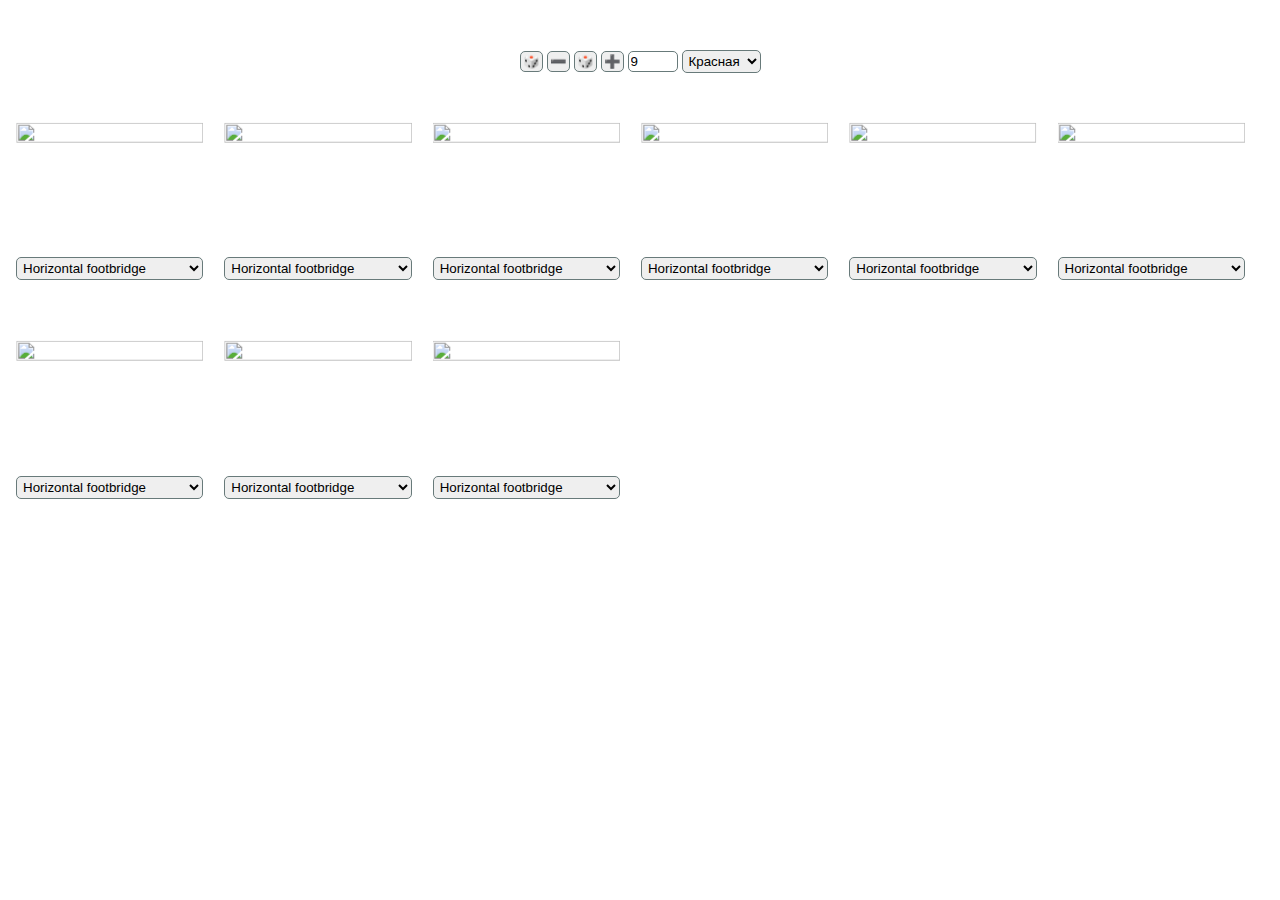
==== commit df4c9abd: "sdfg" ====
--- a/index.html
+++ b/index.html
@@ -10,7 +10,6 @@
 </head>
 
 <body>
-<<<<<<< HEAD
     <style>
         .trac {
             display: flex;
@@ -36,143 +35,7 @@
 
 
 
-    <script>
-        //получить выбранный цвет
-        document.getElementById('selectColor').addEventListener('change', getColor);
-        let color = document.getElementById('selectColor').value
-
-        const allGame = [
-            { 'name': 'Horizontal footbridge', 'color': ["yellow", "green", "blue", ,] }, { name: 'Duck Steps', color: ["yellow", "green", "blue", "red", "black"] }, { name: 'Net_s tunnel', color: ["yellow", "green", "blue", ,] }, { name: 'Net_s path', color: ["yellow", "green", "blue", "red", "black"] }, { name: 'Monkey bridge', color: ["yellow", "green", "blue", ,] }, { name: 'Rolling logs', color: [, , "blue", "red", "black"] }, { name: 'Swinging Plates', color: [, "green", "blue", ,] }, { name: 'Horizontal ladder', color: ["yellow", "green", "blue", ,] }, { name: 'Giant’s step', color: ["yellow", "green", "blue", ,] }, { name: 'Barrels', color: ["yellow", "green", , ,] }, { name: 'Japanese footbridge Large and Small', color: ["yellow", "green", "blue", ,] }, { name: 'Swinging trunks', color: ["yellow", "green", "blue", "red", "black"] }, { name: 'Flat net', color: ["yellow", "green", "blue", "red", "black"] }, { name: 'Swings', color: ["yellow", "green", "blue", "red", "black"] }, { name: 'Surprise', color: [, , "blue", "red", "black"] }, { name: 'Lengthwise logs', color: ["yellow", "green", "blue", ,] }, { name: 'Swingplates and swings', color: ["yellow", "green", "blue", "red", "black"] }, { name: 'Parallell stirrups', color: [, , "blue", "red", "black"] }, { name: 'Surprise footbridge', color: ["yellow", "green", "blue", ,] }, { name: 'Disc bridge', color: ["yellow", "green", "blue", ,] }, { name: 'Mushrooms', color: ["yellow", "green", , ,] }, { name: 'Lengthwise boards', color: ["yellow", "green", , ,] }, { name: 'Alternated swings', color: ["yellow", "green", "blue", "red", "black"] }, { name: 'Dominoes', color: [, , "blue", "red", "black"] }, { name: 'Moving bridge', color: [, , "blue", "red", "black"] }, { name: 'Foot obstacle', color: ["yellow", "green", , ,] }, { name: 'DNA bridge', color: [, , , "red", "black"] }, { name: 'Norvejskii park (Alphabet footbridge)', color: ["yellow", "green", , ,] }, { name: 'Gothic footbridge', color: ["yellow", "green", "blue", ,] }, { name: 'Accordion footbridge', color: ["yellow", "green", "blue", ,] }, { name: 'Stilts', color: [, , "blue", "red", "black"] }, { name: 'Tip over trunks', color: ["yellow", "green", "blue", ,] }, { name: 'Wazzah jump', color: ["yellow", "green", "blue", "red", "black"] }, { name: 'Pirogue bridge', color: [, , "blue", "red",] }, { name: 'Rolling footbridge', color: [, , , "red", "black"] }, { name: 'Swingplates', color: ["yellow", "green", "blue", ,] }, { name: 'Wire-fiber horizontal ladder', color: ["yellow", "green", "blue", ,] }, { name: 'Zigzag footbridge', color: ["yellow", "green", "blue", ,] }, { name: 'Zigzag swings', color: ["yellow", "green", "blue", "red", "black"] }, { name: 'Balanced ropes', color: [, , "blue", "red", "black"] }, { name: 'Flea_s jump', color: ["yellow", "green", "blue", ,] }, { name: 'High net', color: ["yellow", "green", "blue", "red", "black"] }, { name: 'Ropes with trays', color: [, , , "red", "black"] }, { name: 'Hanging trunks', color: [, , "blue", "red", "black"] }, { name: 'Rope bridge', color: [, , "blue", "red", "black"] }, { name: 'In-line rope bridge', color: [, , "blue", "red", "black"] }, { name: 'Zigzag rope bridge', color: [, , "blue", "red", "black"] }, { name: 'Alternated rope bridge', color: [, , "blue", "red", "black"] }, { name: 'Pyramids', color: [, , , "red", "black"] }, { name: 'Balanced jumps', color: [, , "blue", "red", "black"] }, { name: 'Parrot_s trunk 45DEG', color: [, , , "red", "black"] }, { name: 'Simple parrot_s trunk', color: [, , "blue", "red", "black"] }, { name: 'Hanging Swings', color: [, , "blue", "red", "black"] }, { name: 'Hanging parallell stirrups', color: [, , , "red", "black"] }, { name: 'Hanging discs ( Beam plates)', color: [, , "blue", "red", "black"] }, { name: 'Lateral trapeze', color: [, , , "red", "black"] }, { name: 'Floating nets', color: [, , , "red", "black"] }, { name: 'Alternated floating net', color: [, , "blue", "red", "black"] }, { name: 'Sliding net', color: ["yellow", "green", "blue", "red", "black"] }, { name: 'Ambush', color: [, , "blue", "red", "black"] }, { name: 'Vertical Net', color: ["yellow", "green", "blue", "red", "black"] }, { name: 'Popeae beam', color: [, , , "red", "black"] }, { name: 'Zig-zag trapeziums', color: [, , , "red", "black"] }, { name: 'Alternated trapeziums', color: [, , "blue", "red", "black"] }, { name: 'Flying carpet', color: [, , "blue", "red",] }, { name: 'Tilting ropes', color: [, , , "red", "black"] }, { name: 'Slalom ropes', color: ["yellow", "green", "blue", "red", "black"] }, { name: 'Passage of Fisherman', color: [, , "blue", "red",] }, { name: 'Hanging Swingplates', color: [, , "blue", "red", "black"] }, { name: 'Elastic Trapeziums', color: [, , , "red", "black"] }, { name: 'Tibetian bridge', color: ["yellow", "green", "blue", "red", "black"] }, { name: 'Acrobat ropes', color: [, , , , "black"] }, { name: 'Hanging stirrups', color: [, , , "red", "black"] }, { name: 'Popeye with swings', color: [, , , , "black"] }, { name: 'Popeye', color: [, , , , "black"] }, { name: 'Slalom planks', color: ["yellow", "green", "blue", "red", "black"] }, { name: 'Climbing planks', color: [, , "blue", "red", "black"] }, { name: 'Balanced ropes attached in both ends', color: [, , "blue", "red", "black"] }, { name: 'Horizontal climbingwall', color: ["yellow", "green", , ,] }, { name: 'Arms logs', color: [, , "blue", "red", "black"] }, { name: 'Tibetian bridge', color: ["yellow", "green", "blue", "red", "black"] }, { name: 'Spider net', color: ["yellow", "green", , ,] }, { name: 'Wave bridge', color: [, "green", "blue", ,] }, { name: 'Uneven Circles', color: [, , "blue", "red",] }, { name: 'Floating ropes', color: [, , "blue", "red", "black"] }, { name: 'Hanging Logs', color: [, , "blue", "red", "black"] }, { name: 'Jaggy Swings', color: [, , , , "black"] }, { name: 'Floating horizontal footbridge', color: ["yellow", "green", "blue", "red", "black"] }, { name: 'Floatting ladder', color: [, , , "red", "black"] }, { name: 'Sliding steps', color: ["yellow", "green", , ,] }, { name: 'Multiple sliding steps', color: [, "green", "blue", "red", "black"] }, { name: 'Skittles', color: ["yellow", "green", "blue", ,] }, { name: 'Laying trunk', color: ["yellow", "green", , ,] }, { name: 'Sledge', color: ["yellow", "green", "blue", ,] }, { name: 'Cocos nut-the ball', color: ["yellow", "green", "blue", "red", "black"] }, { name: 'Surf', color: [, , "blue", "red", "black"] }, { name: 'Tightrope rope', color: ["yellow", "green", "blue", "red", "black"] }, { name: 'X-planks rolling', color: [, , "blue", "red", "black"] }, { name: 'Rolling parrot', color: [, "green", "blue", ,] }, { name: 'Flying stirrups france', color: [, , , "red", "black"] }, { name: 'Rolling basket', color: ["yellow", "green", "blue", ,] }, { name: 'Rolling trapeze', color: [, "green", "blue", "red",] }, { name: 'Flying stirrup', color: [, , "blue", "red", "black"] }, { name: 'Lift', color: [, , "blue", "red", "black"] }, { name: 'Mini Tarzan', color: [, , "blue", "red", "black"] }, { name: 'Flying Trapeze', color: [, , "blue", "red", "black"] }, { name: 'Tarzan jump', color: [, , , "red", "black"] }, { name: 'Unicycle', color: [, , "blue", "red", "black"] }, { name: 'Tree bike', color: [, , "blue", "red",] }, { name: 'Tightrope walk', color: ["yellow", "green", "blue", "red", "black"] }
-        ]
-
-        function getColor() {
-            let color = document.getElementById('selectColor').value
-            console.log(color);
-            addSelect();
-            return color;
-        }
-
-
-        color = getColor()
-        console.log(color)
-
-
-        //узнать цвет трасы
-
-
-        // создание списка этапов по цвету
-
-        function getOnlyColor() {
-            let colorsegment = []
-
-            allGame.forEach(function (i) {
-                let even = function (element) {
-                    return element == color;
-                }
-                if (i.color.some(even)) {
-                    colorsegment.push(i.name)
-                    //console.log(i.name)
-                }
-
-            }
-            )
-            //console.log(colorsegment)
-            return colorsegment;
-        };
-
-
-        //случайная генерация трассы
-        function allTrackRandomizer() {
-            let select = this.parentElement.querySelectorAll('.slt')
-            addSelect();
-
-            select.forEach(select => {
-                //console.log(select);
-                select.selectedIndex = Math.floor(Math.random() * (select.querySelectorAll('option').length));
-                console.log(select.querySelectorAll('option').length)
-                select.dispatchEvent(new Event("change"))
-            });
-        };
-
-        // загатовка этапа
-        const zagotovka = " <form class='form'>\
-        <img  class='img' src='img/page_0000.jpg' height=140 width=175 >\
-        <p>l:</p><input type='number' value='15' class='segmentLength'>\
-        <p>h:</p><input type='number' value='10' class='segmentHigh'>\
-        <select class='slt'>\
-        </select>\
-        <button>🎲</button >\
-    </form > ";
-
-
-        // Список этапов
-        // let allTrack = ['Zig zag trapeziums', 'Rope bridge', 'Spaghetti bridge', 'Trapeziums', 'High ropes swing plates', 'Horizontal ladder', 'Net path', 'Barrels', 'Climbing planks', 'Horizontal net']
-
-        //Генерация списка этапов в селект
-        function addSelect() {
-            let colorList = [];
-            colorList = getOnlyColor();
-            console.log(colorList)
-            const select = document.querySelectorAll('.slt');
-            select.forEach(select => {
-                select.addEventListener('change', chngImg);
-                while (select.firstChild) {
-                    select.removeChild(select.firstChild);
-                }
-                for (var i = 0; i < colorList.length; i++) {
-                    var opt = document.createElement('option');
-                    opt.value = colorList[i];
-                    opt.innerHTML = colorList[i];
-                    select.appendChild(opt);
-                }
-            })
-        }
-
-
-        // создаем трасу
-        function addTrack(color) { //принимает цвет трасы 
-            let genBtn = document.createElement("button");
-            let main = document.getElementById('main')
-            //document.getElementById("trac").remove()
-            genBtn.innerHTML = '🎲'
-            genBtn.addEventListener('click', allTrackRandomizer)
-            trac = addSegment(document.getElementById("input_id").value);
-            trac.classList.add("trac");
-            trac.prepend(genBtn);
-            main.append(trac);
-        }
-        addTrack('blue') //test
-
-        // добавляем этапы
-        function addSegment(segmenAmount) {
-            let main = document.createElement("div");
-            for (let i = 0; i < segmenAmount; i++) {
-                let segment = document.createElement("div");
-                segment.innerHTML = zagotovka;
-                segment.classList.add("segment");
-                main.appendChild(segment);
-            }
-            return main;
-        }
-        addSelect()
-
-        //смена рисунка этапа в зависимости от выбора в селект
-        function chngImg(eve) {
-            let img = this.parentElement.querySelector('.img');
-            let chois = this.parentElement.querySelector('.slt').value;
-            //console.log(this.parentElement);
-            img.src = "img/" + chois + ".jpg";
-        };
-=======
-
-    <div id="main">
-        <input type="number" value="9" id="input_id">
-    </div>
-
->>>>>>> c38a5635a2f526690fcf823c0e5599cbace2c493
-
     <script src="script.js"></script>
-
 </body>
 
-</html>
+</html>